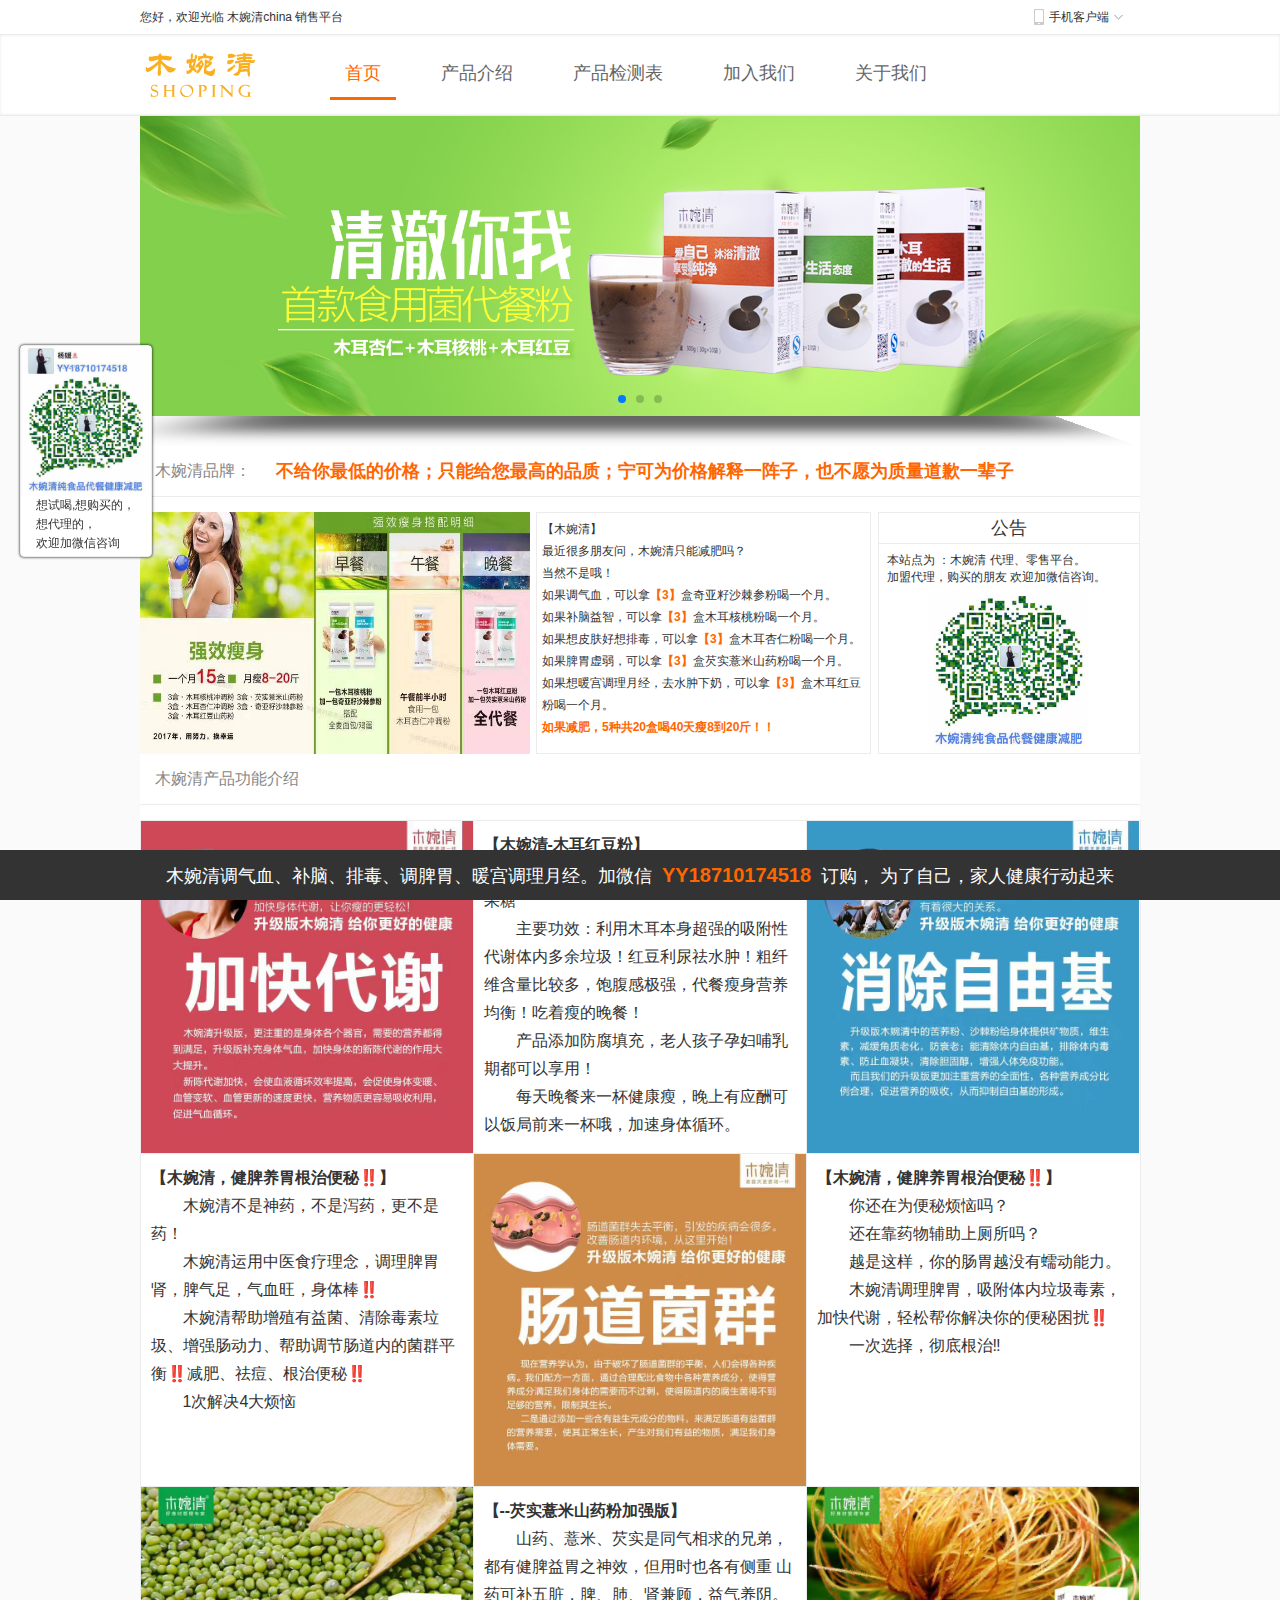
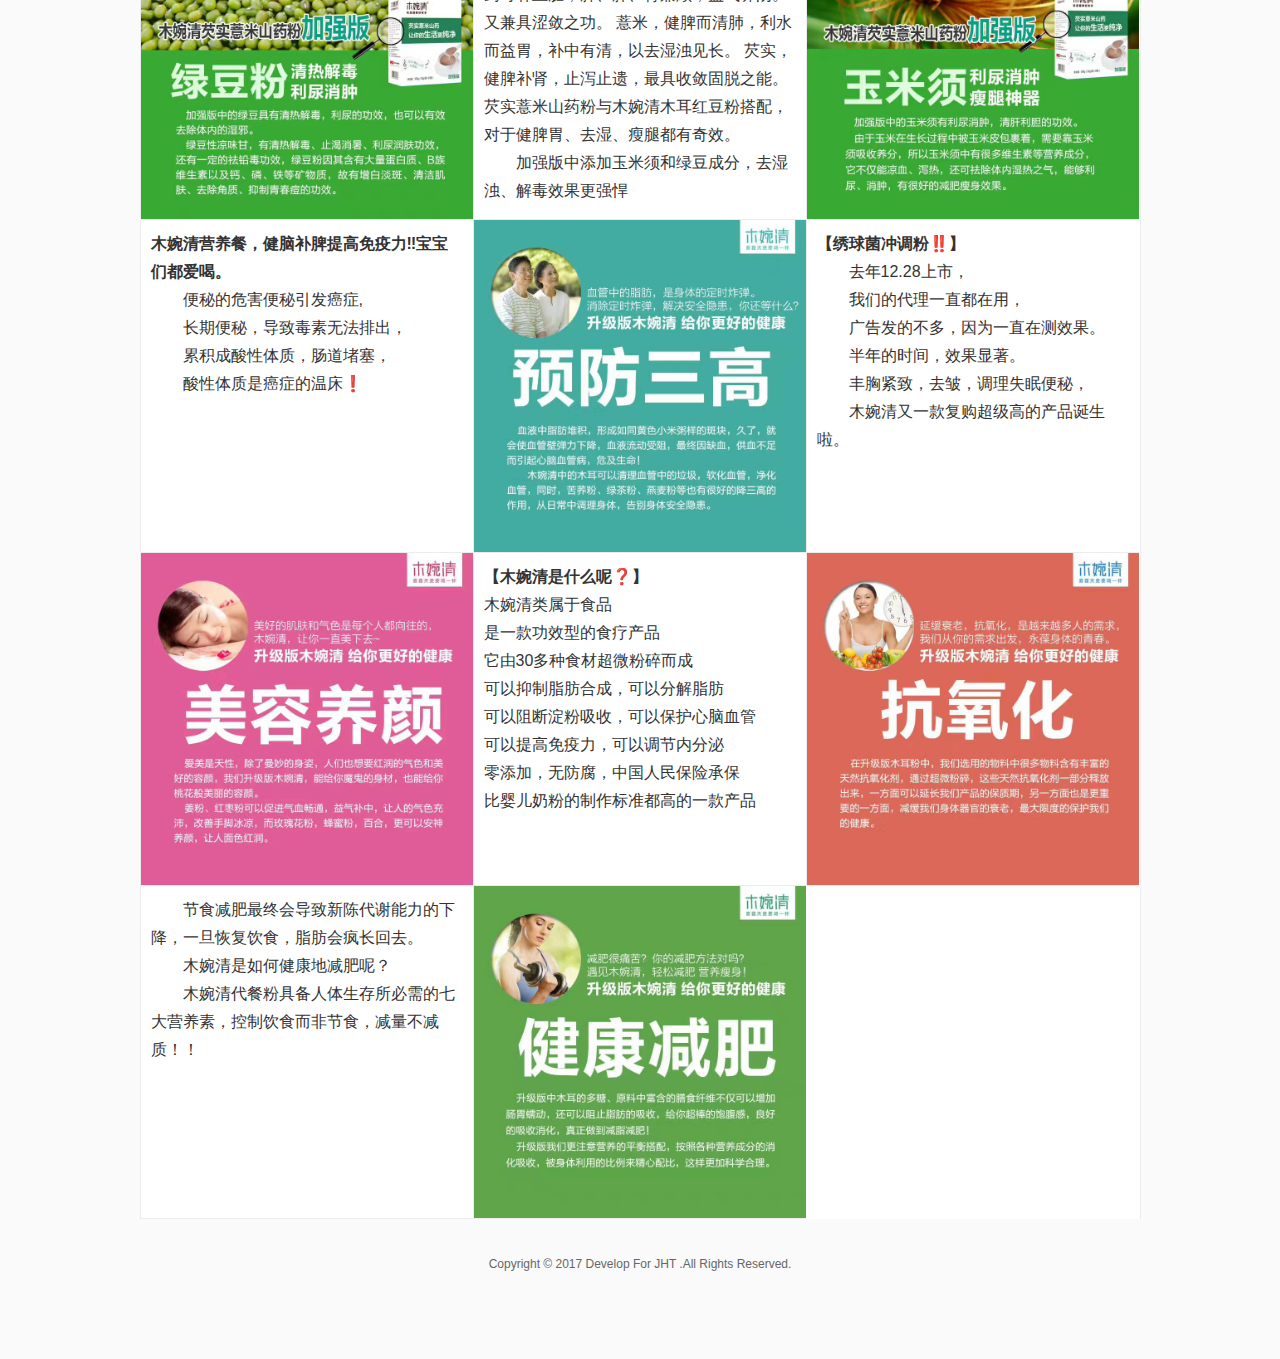
==== index.html @ 4182657f "mwq-pc页面/wap页面" ====
<!DOCTYPE html>
<html lang="en">
<head>
    <meta charset="UTF-8">
    <meta name="viewport" content="width=device-width, initial-scale=1, user-scalable=no">
    <meta name="keywords" content="木婉清,养生,调气血,补脑,排毒,调脾胃,暖宫调理月经">
    <title>Title</title>
    <link type="text/css" rel="stylesheet" href="css/swiper.min.css">
    <link type="text/css" rel="stylesheet" href="css/main.css">
</head>
<body>
<!--头部-->
<div class="mwq-head">
    <div class="head">
        <span >您好，欢迎光临 木婉清china 销售平台 </span>
        <div class="aside">
            <a href="####" class="tell">
                <em class="muq-img"></em>
                <span>手机客户端</span>
                <i class="muq-img"></i>
                <!--浮层-->
                <div class="telllay">
                    <img src="images/wap-page.png" width="108" height="108">
                </div>
                <!--浮层-end-->
            </a>
        </div>
    </div>

</div>
<!--头部-end-->
<!--nav-->
<div class="mwq-nav">
    <div class="nav">
        <span class="logo">
            <img src="images/logo.png">
        </span>
        <div class="list" >
            <a href="####" class="current">首页</a>
            <a href="chanpinjieshao.html">产品介绍</a>
            <a href="jiance.html">产品检测表</a>
            <a href="join_us.html">加入我们</a>
            <a href="about_us.html">关于我们</a>
        </div>
    </div>
</div>
<!--nav-end-->
<!--banner-->
<div class="mwq-banner" >
    <div class="swiper-container">
        <div class="swiper-wrapper">
            <div class="swiper-slide" style="background-image:url(images/banner1.jpg)"></div>
            <div class="swiper-slide" style="background-image:url(images/banner2.jpg)"></div>
            <div class="swiper-slide" style="background-image:url(images/banner3.jpg)"></div>
        </div>
        <!-- Add Pagination -->
        <div class="swiper-pagination"></div>
    </div>
</div>
<!--banner-end-->
<!--content-->
<div class="mwq-title">
    <span class="name" >木婉清品牌：</span>
    <span class="tip" >不给你最低的价格；只能给您最高的品质；宁可为价格解释一阵子，也不愿为质量道歉一辈子</span>
</div>
<div class="mwq-v1 cf" >
    <!---->
    <div class="asidev1">
        <img src="images/a1.jpg" width="390" height="242">
    </div>
    <div class="asidev2">
        【木婉清】<br>
        最近很多朋友问，木婉清只能减肥吗？<br>
        当然不是哦！<br>
        如果调气血，可以拿<span>【3】</span>盒奇亚籽沙棘参粉喝一个月。<br>
        如果补脑益智，可以拿<span>【3】</span>盒木耳核桃粉喝一个月。<br>
        如果想皮肤好想排毒，可以拿<span>【3】</span>盒木耳杏仁粉喝一个月。<br>
        如果脾胃虚弱，可以拿<span>【3】</span>盒芡实薏米山药粉喝一个月。<br>
        如果想暖宫调理月经，去水肿下奶，可以拿<span>【3】</span>盒木耳红豆粉喝一个月。<br>
        <span>如果减肥，5种共20盒喝40天瘦8到20斤！！</span>
    </div>
    <div class="notice">
        <span>公告</span>
        <div class="txt">
            <span>
                本站点为 ：木婉清 代理、零售平台。<br>
                加盟代理，购买的朋友 欢迎加微信咨询。
            </span>
            <div class="qrcode">
                <img src="images/wx02.jpg" width="160" height="160">
            </div>

        </div>
    </div>
    <!---->
</div>
<!--v2-->
<div class="mwq-title">
    <span class="name" >木婉清产品功能介绍</span>
    <span class="tip" ></span>
</div>
<div class="mwq-spcing"></div>
<div class="mwq-v2 cf" >
    <!--v1-->
    <div class="item">
        <img class="lt" src="images/mwq/a1.jpg" width="332" height="332">
    </div>
    <div class="item txtshow">
        <p>
            <strong>【木婉清-木耳红豆粉】</strong>
            <span>以黑木耳为主以及各种豆类辅料＋低聚果糖</span>
            <span>主要功效：利用木耳本身超强的吸附性代谢体内多余垃圾！红豆利尿祛水肿！粗纤维含量比较多，饱腹感极强，代餐瘦身营养均衡！吃着瘦的晚餐！</span>
            <span>产品添加防腐填充，老人孩子孕妇哺乳期都可以享用！</span>
            <span>每天晚餐来一杯健康瘦，晚上有应酬可以饭局前来一杯哦，加速身体循环。</span>
        </p>

    </div>
    <div class="item">
        <img class="lt" src="images/mwq/a2.jpg" width="332" height="332">
    </div>
    <!--v2-->
    <div class="item txtshow">
        <p>
            <strong>【木婉清，健脾养胃根治便秘‼️】</strong>
            <span>木婉清不是神药，不是泻药，更不是药！</span>
            <span>木婉清运用中医食疗理念，调理脾胃肾，脾气足，气血旺，身体棒‼️</span>
            <span>木婉清帮助增殖有益菌、清除毒素垃圾、增强肠动力、帮助调节肠道内的菌群平衡‼️减肥、祛痘、根治便秘‼️</span>
            <span>1次解决4大烦恼</span>
        </p>
    </div>
    <div class="item">
        <img class="lt" src="images/mwq/b1.jpg" width="332" height="332">
    </div>
    <div class="item txtshow">
        <p>
            <strong>【木婉清，健脾养胃根治便秘‼️】</strong>
            <span>你还在为便秘烦恼吗？</span>
            <span>还在靠药物辅助上厕所吗？</span>
            <span>越是这样，你的肠胃越没有蠕动能力。</span>
            <span>木婉清调理脾胃，吸附体内垃圾毒素，加快代谢，轻松帮你解决你的便秘困扰‼️</span>
            <span>一次选择，彻底根治‼</span>
        </p>
    </div>
    <!--v3-->
    <div class="item">
        <img class="lt" src="images/mwq/c1.jpg" width="332" height="332">
    </div>
    <div class="item txtshow">
        <p>
            <strong>【--芡实薏米山药粉加强版】</strong>
            <span>山药、薏米、芡实是同气相求的兄弟，都有健脾益胃之神效，但用时也各有侧重
             山药可补五脏，脾、肺、肾兼顾，益气养阴。又兼具涩敛之功。
             薏米，健脾而清肺，利水而益胃，补中有清，以去湿浊见长。
             芡实，健脾补肾，止泻止遗，最具收敛固脱之能。
             芡实薏米山药粉与木婉清木耳红豆粉搭配，对于健脾胃、去湿、瘦腿都有奇效。</span>
             <span>加强版中添加玉米须和绿豆成分，去湿浊、解毒效果更强悍</span>
        </p>
    </div>
    <div class="item">
        <img class="lt" src="images/mwq/c2.jpg" width="332" height="332">
    </div>
    <!--v4-->
    <div class="item txtshow">
        <p>
            <strong>木婉清营养餐，健脑补脾提高免疫力‼宝宝们都爱喝。</strong>
            <span>便秘的危害便秘引发癌症,</span>
            <span>长期便秘，导致毒素无法排出，</span>
            <span>累积成酸性体质，肠道堵塞，</span>
            <span>酸性体质是癌症的温床❗</span>
        </p>
    </div>
    <div class="item">
        <img class="lt" src="images/mwq/d1.jpg" width="332" height="332">
    </div>
    <div class="item txtshow">
        <p>
            <strong>【绣球菌冲调粉‼️】</strong>
            <span>去年12.28上市，</span>
            <span>我们的代理一直都在用，</span>
            <span>广告发的不多，因为一直在测效果。</span>
            <span>半年的时间，效果显著。</span>
            <span>丰胸紧致，去皱，调理失眠便秘，</span>
            <span>木婉清又一款复购超级高的产品诞生啦。</span>
        </p>
    </div>

    <!--v5-->
    <div class="item">
        <img class="lt" src="images/mwq/d3.jpg" width="332" height="332">
    </div>
    <div class="item txtshow">
        <p>
            <strong>【木婉清是什么呢❓】</strong>
            木婉清类属于食品<br>
            是一款功效型的食疗产品<br>
            它由30多种食材超微粉碎而成<br>
            可以抑制脂肪合成，可以分解脂肪<br>
            可以阻断淀粉吸收，可以保护心脑血管<br>
            可以提高免疫力，可以调节内分泌<br>
            零添加，无防腐，中国人民保险承保<br>
            比婴儿奶粉的制作标准都高的一款产品
        </p>
    </div>
    <div class="item">
        <img class="lt" src="images/mwq/d2.jpg" width="332" height="332">
    </div>
    <!--v6-->
    <div class="item txtshow">
        <p>
            <span>节食减肥最终会导致新陈代谢能力的下降，一旦恢复饮食，脂肪会疯长回去。</span>
            <span>木婉清是如何健康地减肥呢？</span>
            <span>木婉清代餐粉具备人体生存所必需的七大营养素，控制饮食而非节食，减量不减质！！</span>
        </p>
    </div>
    <div class="item">
        <img class="lt" src="images/mwq/d4.jpg" width="332" height="332">
    </div>
    <!--end-->
</div>
<!--content-end-->
<!--footer-->
<div class="mwq-footer">
    Copyright &copy; 2017 Develop For JHT   .All Rights Reserved.
</div>
<!--footer-end-->
<!--侧边栏-->
<div class="mwq-sidebar">
    <div class="qr">
        <img src="images/wx.jpg" width="130" height="150">
    </div>
    <div class="qr-txt">想试喝,想购买的，<br>想代理的，<br>欢迎加微信咨询</div>
</div>
<!--侧边栏-end-->
<!--为了自己的身体健康，为了家人的健康，还等什么呢？速速来咨询订购。欢迎加微信咨询了解-->
<div class="mwq-bottom">
    <div class="bottom-txt">木婉清调气血、补脑、排毒、调脾胃、暖宫调理月经。加微信<span>YY18710174518</span>订购，
        为了自己，家人健康行动起来</div>
</div>
<!---->


<script src="js/jquery1.10.2.min.js"></script>
<script src="js/swiper.min.js"></script>
<script src="js/mwq.js"></script>
</body>
</html>
---- css/main.css ----
input::-ms-clear{display:none}.transition-15s{transition:all .15s ease-in-out;-webkit-transition:all .15s ease-in-out;-moz-transition:all .15s ease-in-out;-o-transition:all .15s ease-in-out}.grid-high15{height:15px}.grid-wh-1{width:1px}.grid-wh-10{width:10px}.grid-wh-120{width:120px}.grid-wh-250{width:250px}.grid-wh-370{width:370px}body{font-size:12px;font-family:"\5FAE\8F6F\96C5\9ED1","Microsoft YaHei","Hiragino Sans GB",Verdana,Arial,Helvetica,sans-serif;color:#333}body,p,div,ul,li,h1,h2,h3,h4,h5,span,input,table,td,th,textarea,strong,em{margin:0;padding:0}ul li{list-style:none}a{text-decoration:none;outline:0;blr:expression(this.onFocus=this.blur());color:#53a0e3;font-size:12px}a:hover{text-decoration:none;color:#73bdf1}img{border:0}.lt{float:left}.rt{float:right}.clear{width:0;padding:0;height:0;margin:0;font-size:0;line-height:0;clear:both}.cf:before,.cf:after{content:" ";display:table}.cf:after{clear:both}.cf{zoom:1}body{min-height:600px;padding-bottom:70px;background-color:#fafafa}.container{width:1000px;margin:0 auto}.muq-img{background-image:url("../images/vr-ico.png");background-repeat:no-repeat}.mwq-head{height:34px;line-height:34px;background-color:#fff;border-bottom:1px solid #ebebeb}.mwq-head .head{margin:0 auto;width:1000px}.mwq-head .aside{float:right}.mwq-head .tell{position:relative;z-index:2;display:inline-block;padding:0 15px;color:#333;border-left:1px solid #fff;border-right:1px solid #fff}.mwq-head .tell>em{display:inline-block;float:left;width:10px;height:16px;margin-top:9px}.mwq-head .tell>span{float:left;display:inline-block;padding:0 5px}.mwq-head .tell>i{display:inline-block;float:left;width:10px;height:5px;margin-top:15px;background-position:0 -36px}.mwq-head .tell .telllay{position:absolute;left:-1px;top:34px;display:none;width:120px;height:132px;border:1px solid #ebebeb;border-top:1px solid #fff;background-color:#fff;text-align:center}.mwq-head .tell .telllay>img{width:108px;height:108px;margin-top:10px}.mwq-head .tell:hover{border-left:1px solid #ebebeb;border-right:1px solid #ebebeb}.mwq-head .tell:hover>em{background-position:0 -19px}.mwq-head .tell:hover>i{background-position:-13px -36px}.mwq-head .tell:hover>span{color:#53a0e3}.mwq-head .tell:hover .telllay{display:block}.mwq-head .tell.current{border-left:1px solid #ebebeb;border-right:1px solid #ebebeb}.mwq-head .tell.current>em{background-position:0 -19px}.mwq-head .tell.current>i{background-position:-13px -36px}.mwq-nav{height:80px;border-bottom:1px solid #ebebeb;background-color:#fff;-webkit-box-shadow:inset 0 0 3px #e5e5e5;-moz-box-shadow:inset 0 0 3px #e5e5e5;box-shadow:inset 0 0 3px #e5e5e5}.mwq-nav .nav{width:1000px;margin:0 auto;zoom:1}.mwq-nav .nav:before,.mwq-nav .nav:after{content:" ";display:table}.mwq-nav .nav:after{clear:both}.mwq-nav .logo{display:block;width:120px;height:80px;float:left}.mwq-nav .list{float:left;padding-top:15px;padding-left:40px}.mwq-nav .list>a{display:block;float:left;height:47px;line-height:47px;margin-left:30px;color:#666;font-size:18px;padding:0 15px;border-bottom:3px solid #fff}.mwq-nav .list>a:hover{color:#f60;border-bottom:3px solid #f60}.mwq-nav .list>a.current{color:#f60;border-bottom:3px solid #f60}.mwq-banner{width:1000px;margin:0 auto;height:330px;overflow:hidden;background-color:#fff}.swiper-container{width:1000px;height:300px}.swiper-slide{background-position:center;background-size:cover}.mwq-v1{width:1000px;margin:0 auto;padding-top:15px;background-color:#fff}.mwq-v1 .aside{width:680px;float:left}.mwq-v1 .notice{width:260px;float:right;height:240px;border:1px solid #ececec}.mwq-v1 .notice>span{display:block;height:30px;line-height:30px;border-bottom:1px solid #ececec;font-size:18px;text-align:center}.mwq-v1 .notice .txt{padding:8px;font-size:12px}.mwq-v1 .notice .txt>span{display:block;padding-bottom:5px}.mwq-v1 .notice .txt strong{color:#f60;font-size:20px}.mwq-v1 .notice .qrcode{text-align:center}.mwq-v1 .asidev1{width:390px;height:242px;float:left;overflow:hidden}.mwq-v1 .asidev2{float:left;width:328px;height:230px;line-height:22px;padding:5px 0 5px 5px;margin-left:6px;border:1px solid #ececec}.mwq-v1 .asidev2>span{font-weight:bold;color:#f60}.mwq-title{width:1000px;height:50px;line-height:50px;margin:0 auto;font-size:16px;color:#888;border-bottom:1px solid #ececec;background-color:#fff;zoom:1}.mwq-title:before,.mwq-title:after{content:" ";display:table}.mwq-title:after{clear:both}@keyframes myfirst{0%{transform:scale(1,1)}50%{transform:scale(1.3,1.3)}100%{transform:scale(1,1)}}.mwq-title .name{display:block;float:left;padding-left:15px}.mwq-title .tip{float:left;padding-left:25px;font-size:18px;font-weight:bold;color:#f60;animation:myfirst 10s infinite}.mwq-spcing{width:1000px;margin:0 auto 0 auto;height:15px;background-color:#fff}.mwq-v2{width:1000px;margin:0 auto 0 auto;border-top:1px solid #ececec;border-right:1px solid #ececec;background-color:#fff}.mwq-v2 .item{float:left;width:332px;height:332px;border-left:1px solid #ececec;border-bottom:1px solid #ececec}.mwq-v2 .txtshow>p{line-height:28px;padding:10px;font-size:16px}.mwq-v2 .txtshow>p>strong{display:block}.mwq-v2 .txtshow>p>span{display:block;text-indent:2em}.mwq-footer{height:50px;line-height:50px;padding-top:20px;color:#666;text-align:center}.mwq-sidebar{position:fixed;top:50%;left:20px;z-index:1;width:130px;height:210px;margin-top:-105px;border:1px solid #ececec;background-color:#fff;border-radius:4px;-moz-border-radius:4px;-webkit-border-radius:4px;-ms-border-radius:4px;-webkit-box-shadow:0 0 3px #000;-moz-box-shadow:0 0 3px #000;box-shadow:0 0 3px #000}.mwq-sidebar .qr{height:150px;text-align:center}.mwq-sidebar .qr-txt{padding:0 0 0 15px;line-height:19px}.mwq-sidebar .qr-txt strong{font-size:16px;color:#f60}.mwq-bottom{position:fixed;bottom:0;width:100%;height:50px;background-color:#333}.mwq-bottom .bottom-txt{width:1000px;margin:0 auto;height:50px;line-height:50px;font-size:18px;text-align:center;color:#fff}.mwq-bottom .bottom-txt>span{display:inline-block;padding:0 10px;font-size:20px;color:#f60;font-weight:bold}.mwqjc-cols{width:1000px;margin:0 auto;padding:10px;border:1px solid #ececec;background-color:#fff;text-align:center}.mwq-product{width:1000px;margin:0 auto;padding:10px;border:1px solid #ececec;background-color:#fff;text-align:center}.mwq-product .nametit{height:60px;line-height:60px;margin-bottom:10px;font-size:26px;color:#666;font-weight:bold;border-bottom:1px solid #ececec}.mwq-product .item img{width:100%}.mwq-joinus{width:1000px;margin:0 auto;padding:10px;border:1px solid #ececec;background-color:#fff}.mwq-joinus .name-title{height:50px;line-height:50px;font-size:20px;color:#666;border-bottom:1px solid #ececec}.mwq-joinus .colvs{zoom:1;padding:20px 150px 10px 0}.mwq-joinus .colvs:before,.mwq-joinus .colvs:after{content:" ";display:table}.mwq-joinus .colvs:after{clear:both}.mwq-joinus .joinshow{width:430px;padding-right:20px;line-height:24px;font-size:14px}.mwq-joinus .joinshow>strong{display:block;padding-bottom:10px}.mwq-joinus .joinshow>span{display:block;padding-left:10px}.mwq-joinus .joinshow>div{padding-left:10px}
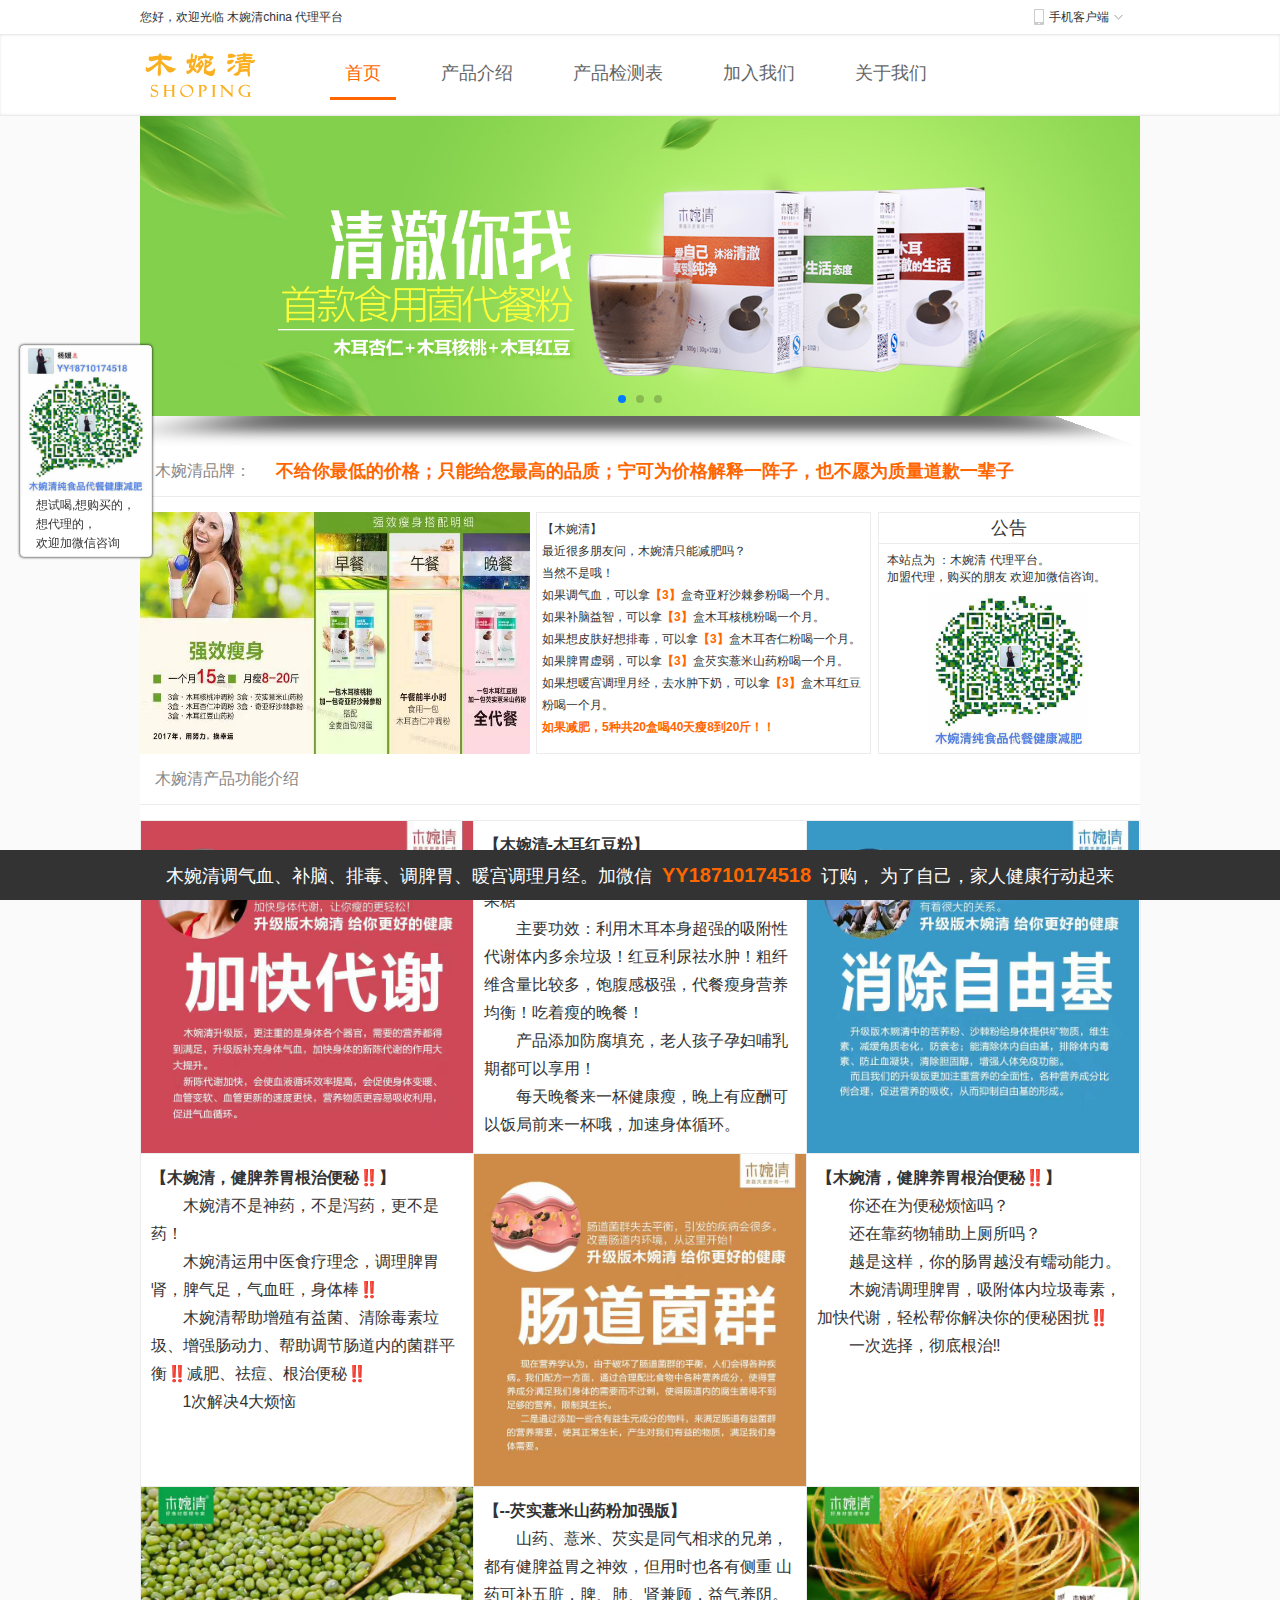
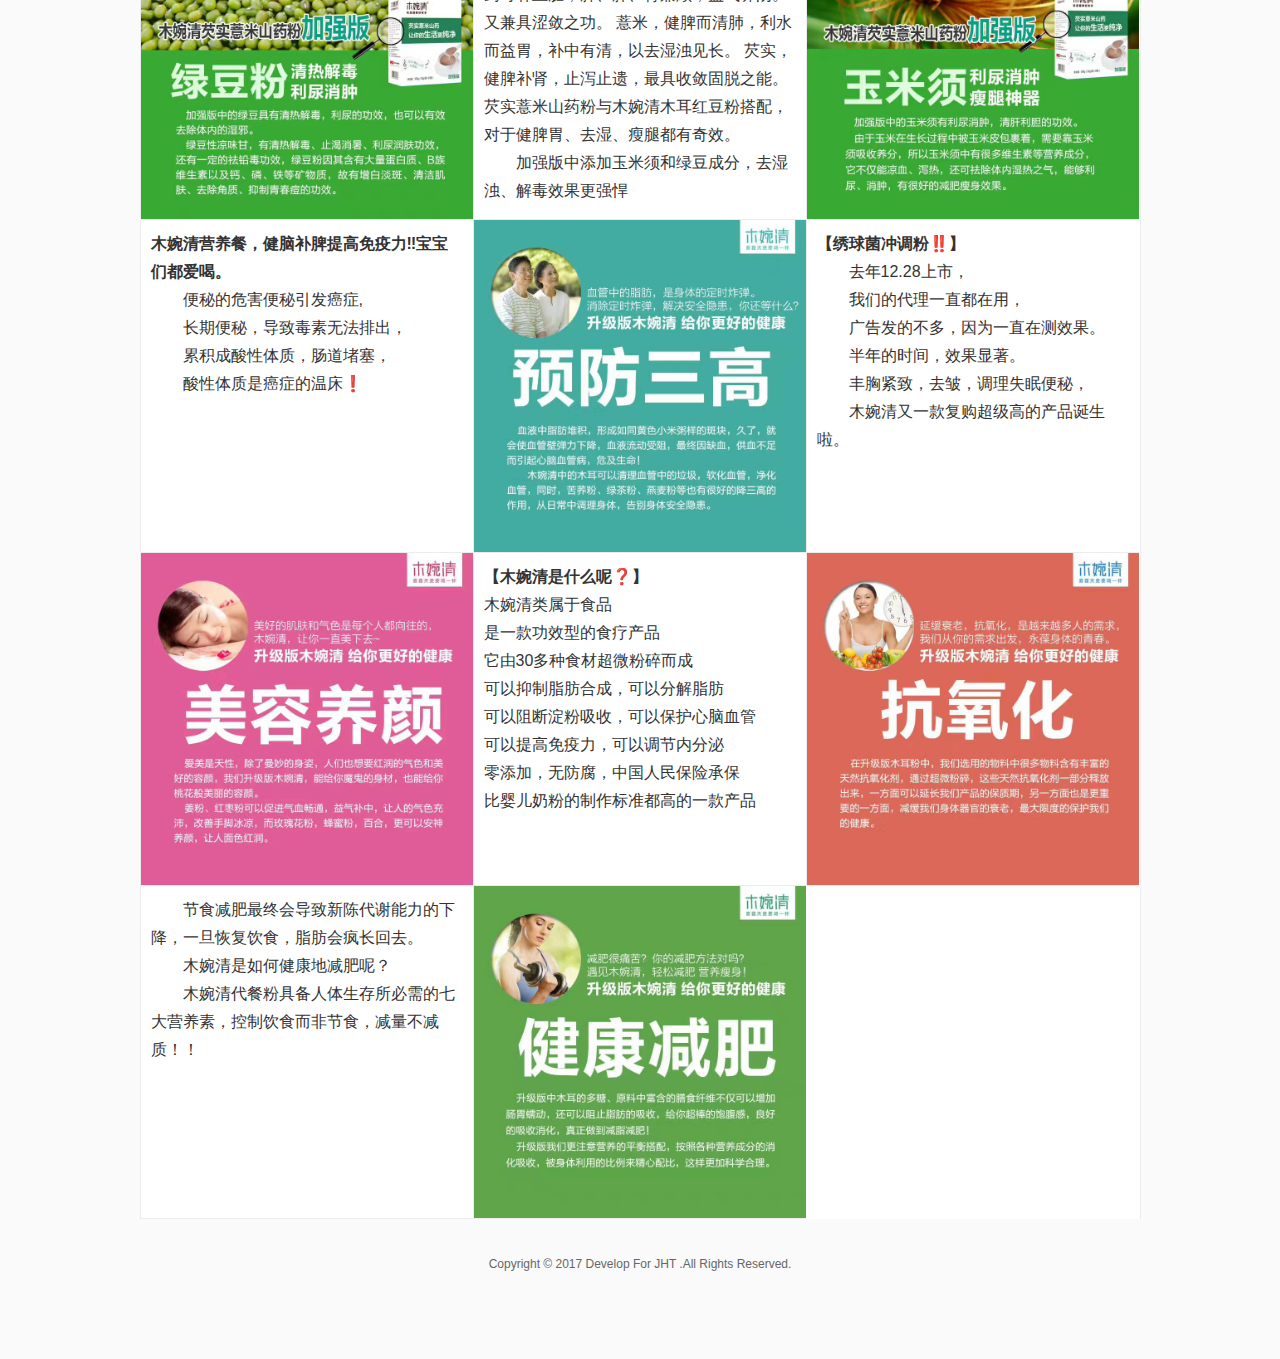
==== commit 3c5d95c4: "修改文案" ====
--- a/index.html
+++ b/index.html
@@ -4,7 +4,7 @@
     <meta charset="UTF-8">
     <meta name="viewport" content="width=device-width, initial-scale=1, user-scalable=no">
     <meta name="keywords" content="木婉清,养生,调气血,补脑,排毒,调脾胃,暖宫调理月经">
-    <title>Title</title>
+    <title>木婉清</title>
     <link type="text/css" rel="stylesheet" href="css/swiper.min.css">
     <link type="text/css" rel="stylesheet" href="css/main.css">
 </head>
@@ -12,7 +12,7 @@
 <!--头部-->
 <div class="mwq-head">
     <div class="head">
-        <span >您好，欢迎光临 木婉清china 销售平台 </span>
+        <span >您好，欢迎光临 木婉清china 代理平台 </span>
         <div class="aside">
             <a href="####" class="tell">
                 <em class="muq-img"></em>
@@ -83,7 +83,7 @@
         <span>公告</span>
         <div class="txt">
             <span>
-                本站点为 ：木婉清 代理、零售平台。<br>
+                本站点为 ：木婉清 代理平台。<br>
                 加盟代理，购买的朋友 欢迎加微信咨询。
             </span>
             <div class="qrcode">
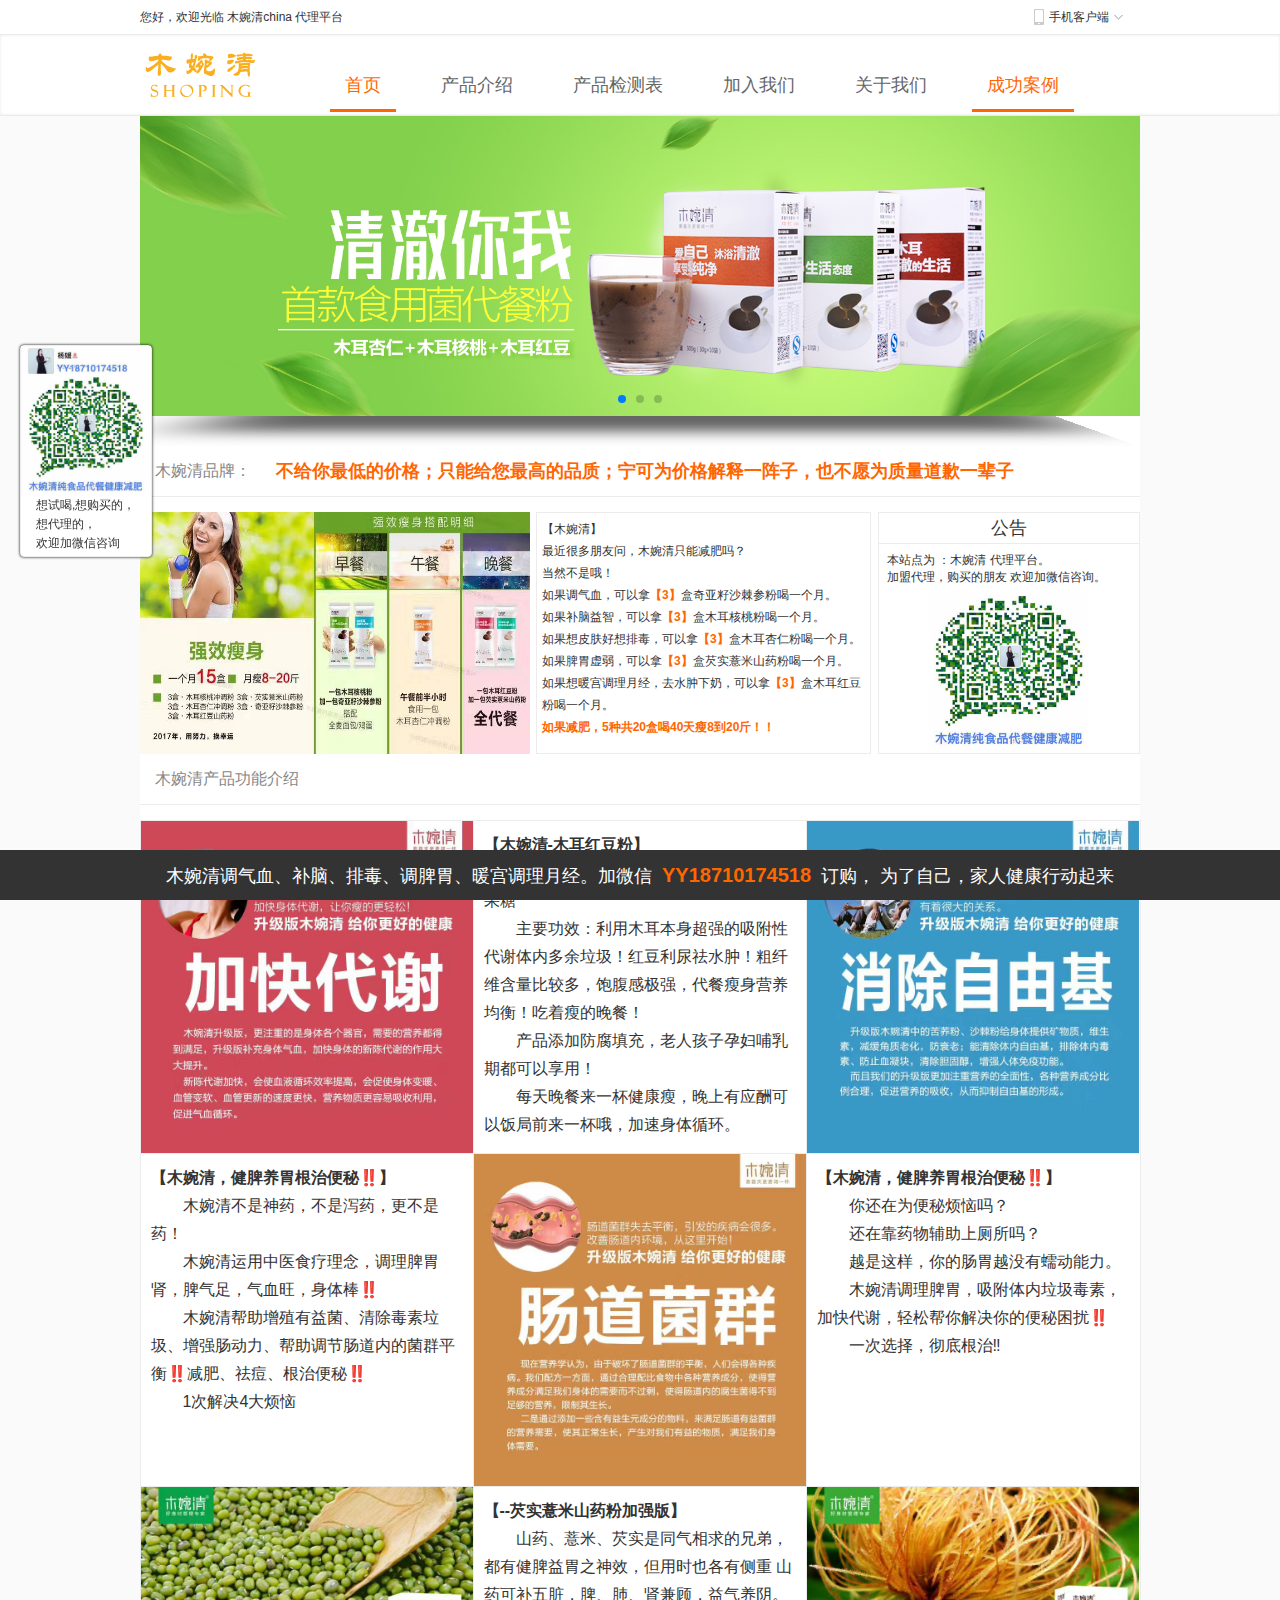
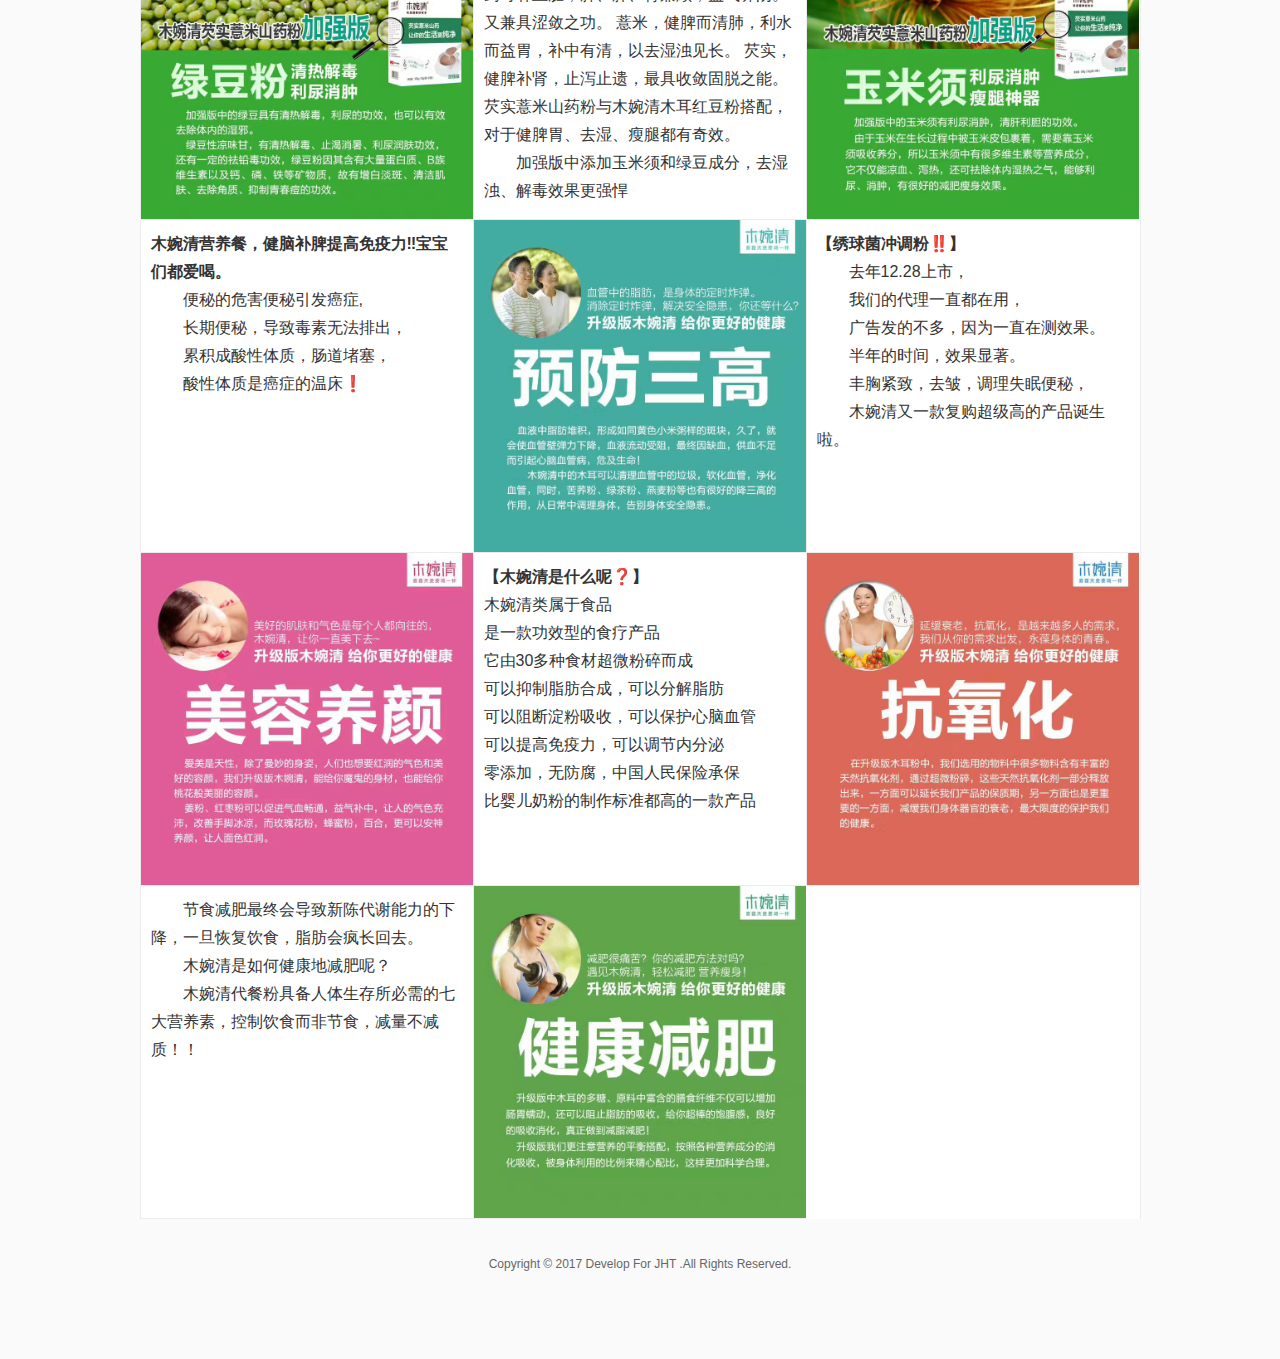
==== commit 42f1dbc6: "add->chganli.html" ====
--- a/index.html
+++ b/index.html
@@ -41,6 +41,7 @@
             <a href="jiance.html">产品检测表</a>
             <a href="join_us.html">加入我们</a>
             <a href="about_us.html">关于我们</a>
+            <a href="chganli.html" class="current">成功案例</a>
         </div>
     </div>
 </div>
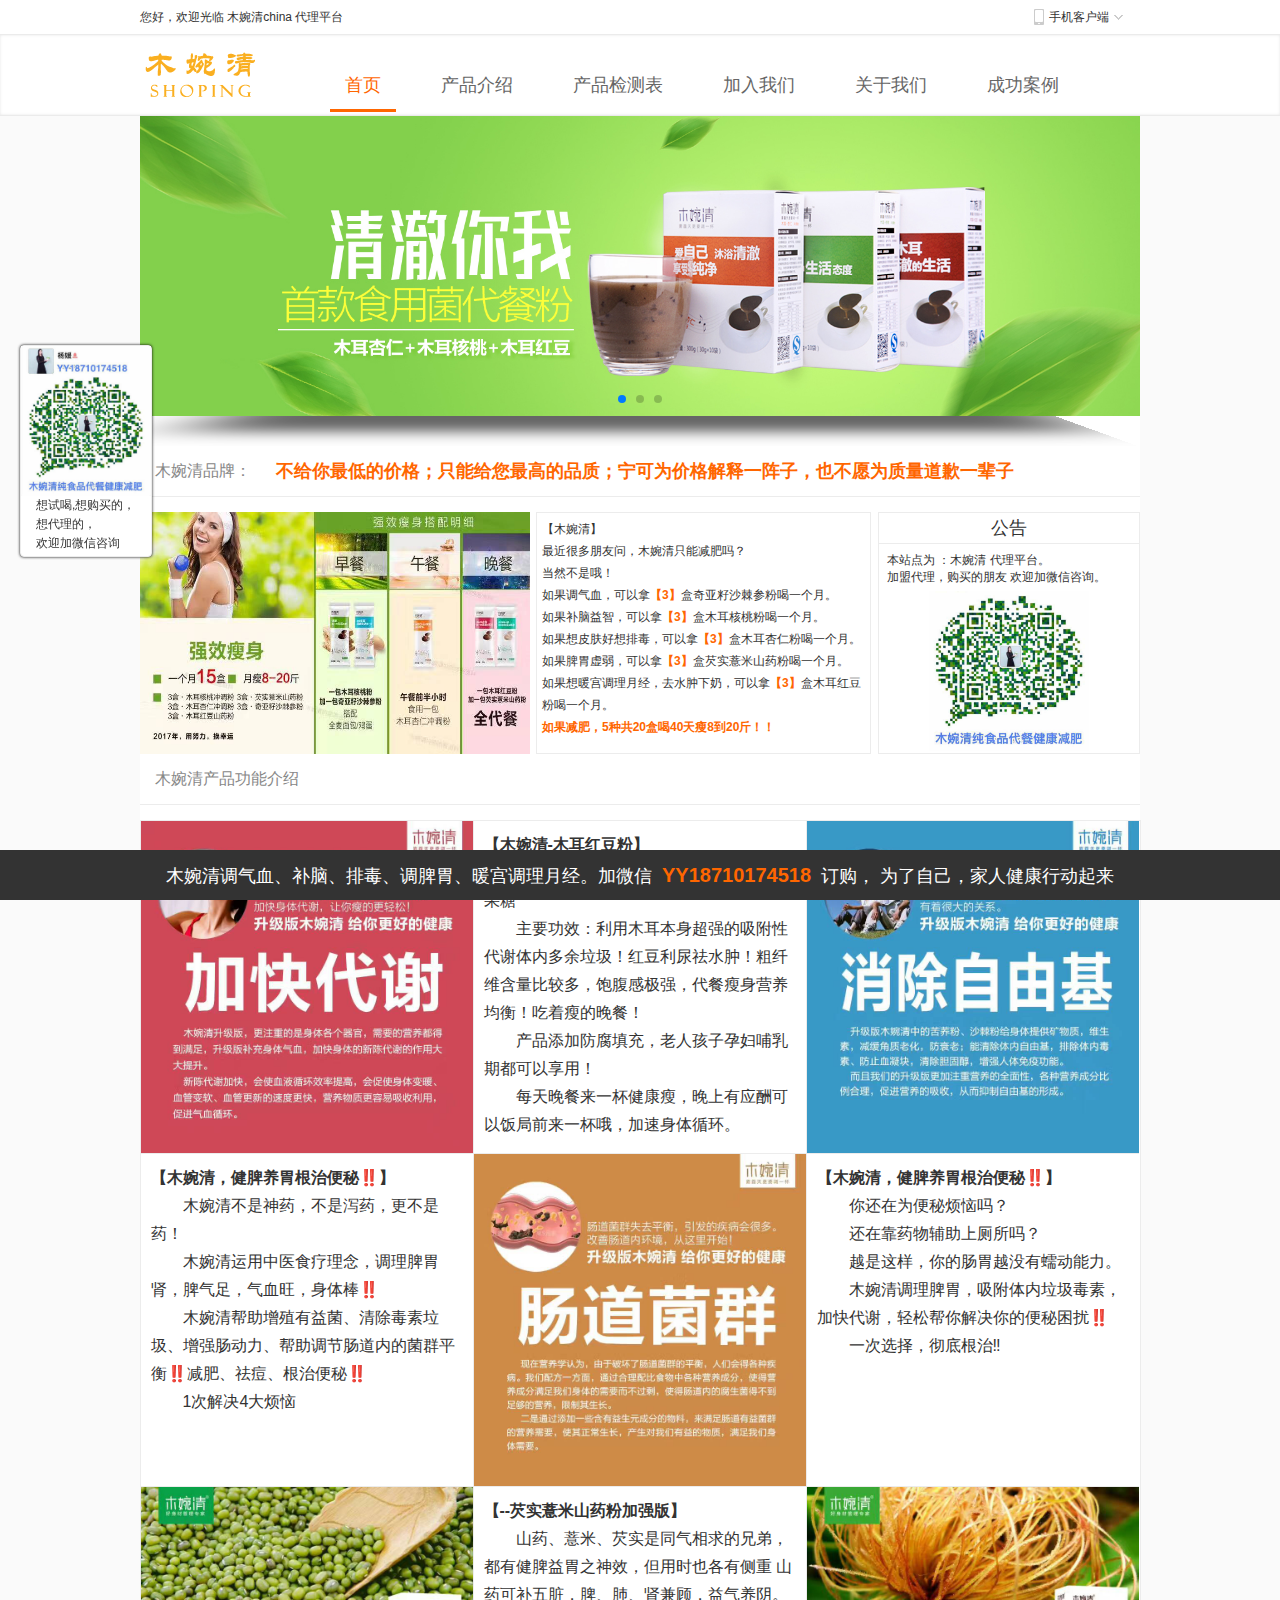
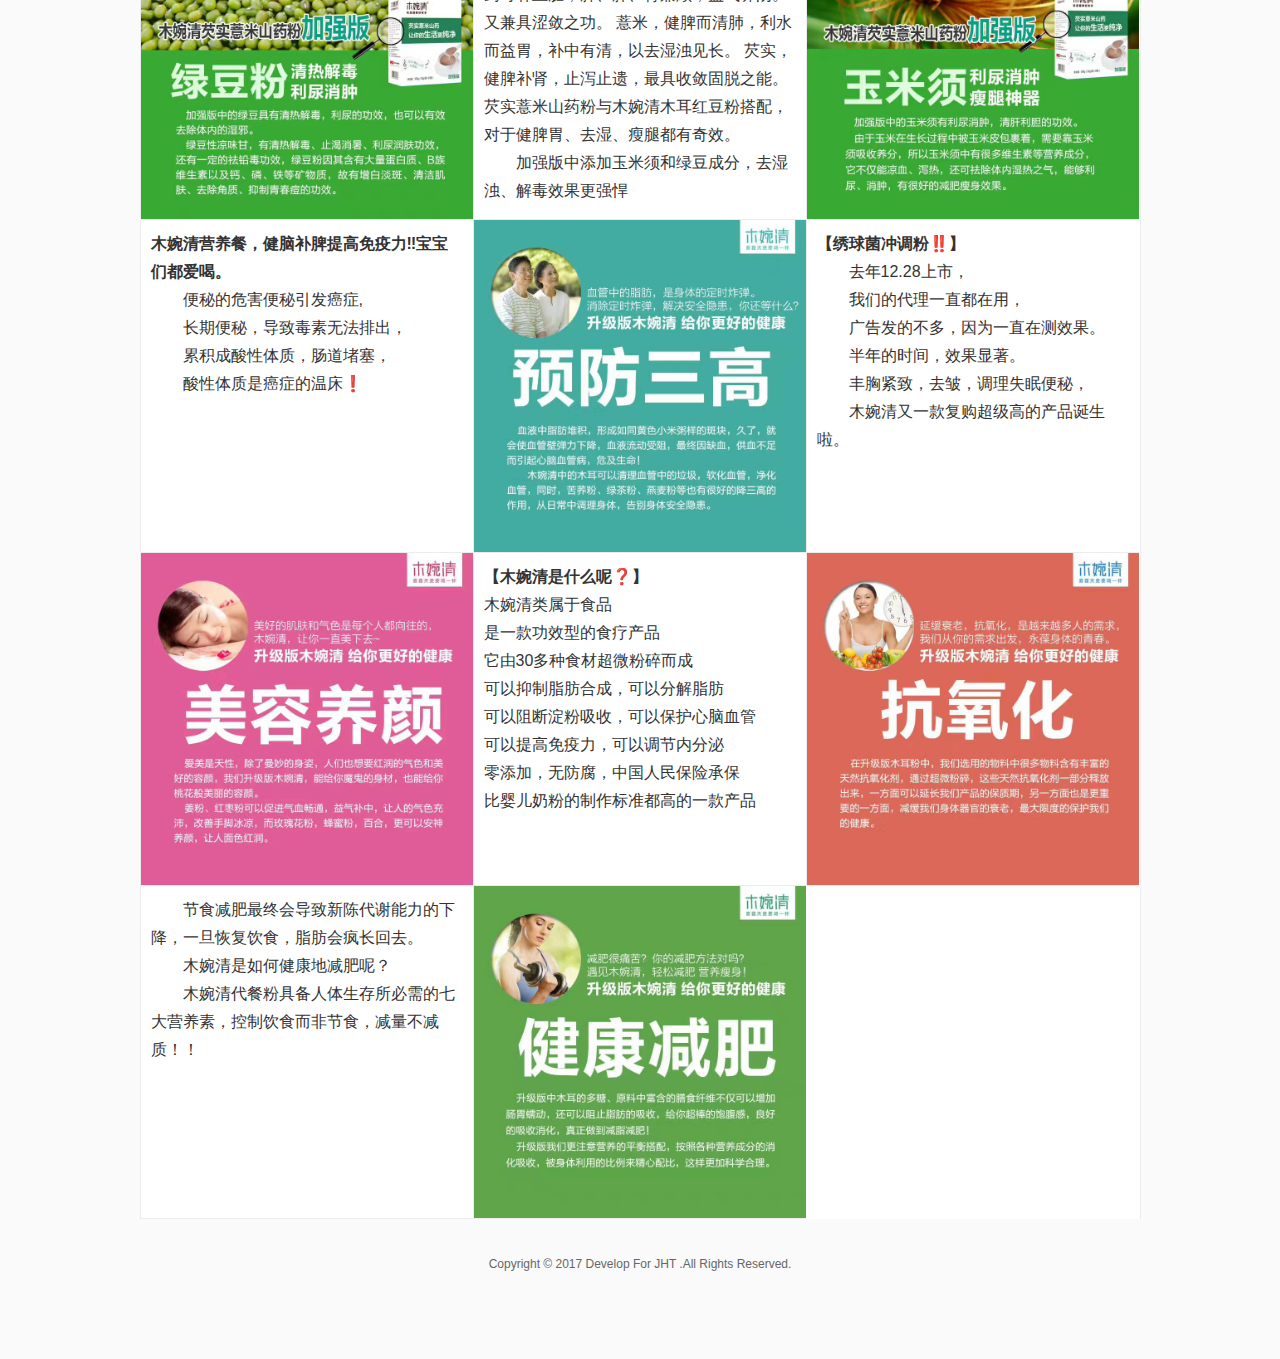
==== commit a010745d: "修改养生" ====
--- a/index.html
+++ b/index.html
@@ -41,7 +41,7 @@
             <a href="jiance.html">产品检测表</a>
             <a href="join_us.html">加入我们</a>
             <a href="about_us.html">关于我们</a>
-            <a href="chganli.html" class="current">成功案例</a>
+            <a href="chganli.html">成功案例</a>
         </div>
     </div>
 </div>
--- a/css/main.css
+++ b/css/main.css
@@ -1 +1 @@
-input::-ms-clear{display:none}.transition-15s{transition:all .15s ease-in-out;-webkit-transition:all .15s ease-in-out;-moz-transition:all .15s ease-in-out;-o-transition:all .15s ease-in-out}.grid-high15{height:15px}.grid-wh-1{width:1px}.grid-wh-10{width:10px}.grid-wh-120{width:120px}.grid-wh-250{width:250px}.grid-wh-370{width:370px}body{font-size:12px;font-family:"\5FAE\8F6F\96C5\9ED1","Microsoft YaHei","Hiragino Sans GB",Verdana,Arial,Helvetica,sans-serif;color:#333}body,p,div,ul,li,h1,h2,h3,h4,h5,span,input,table,td,th,textarea,strong,em{margin:0;padding:0}ul li{list-style:none}a{text-decoration:none;outline:0;blr:expression(this.onFocus=this.blur());color:#53a0e3;font-size:12px}a:hover{text-decoration:none;color:#73bdf1}img{border:0}.lt{float:left}.rt{float:right}.clear{width:0;padding:0;height:0;margin:0;font-size:0;line-height:0;clear:both}.cf:before,.cf:after{content:" ";display:table}.cf:after{clear:both}.cf{zoom:1}body{min-height:600px;padding-bottom:70px;background-color:#fafafa}.container{width:1000px;margin:0 auto}.muq-img{background-image:url("../images/vr-ico.png");background-repeat:no-repeat}.mwq-head{height:34px;line-height:34px;background-color:#fff;border-bottom:1px solid #ebebeb}.mwq-head .head{margin:0 auto;width:1000px}.mwq-head .aside{float:right}.mwq-head .tell{position:relative;z-index:2;display:inline-block;padding:0 15px;color:#333;border-left:1px solid #fff;border-right:1px solid #fff}.mwq-head .tell>em{display:inline-block;float:left;width:10px;height:16px;margin-top:9px}.mwq-head .tell>span{float:left;display:inline-block;padding:0 5px}.mwq-head .tell>i{display:inline-block;float:left;width:10px;height:5px;margin-top:15px;background-position:0 -36px}.mwq-head .tell .telllay{position:absolute;left:-1px;top:34px;display:none;width:120px;height:132px;border:1px solid #ebebeb;border-top:1px solid #fff;background-color:#fff;text-align:center}.mwq-head .tell .telllay>img{width:108px;height:108px;margin-top:10px}.mwq-head .tell:hover{border-left:1px solid #ebebeb;border-right:1px solid #ebebeb}.mwq-head .tell:hover>em{background-position:0 -19px}.mwq-head .tell:hover>i{background-position:-13px -36px}.mwq-head .tell:hover>span{color:#53a0e3}.mwq-head .tell:hover .telllay{display:block}.mwq-head .tell.current{border-left:1px solid #ebebeb;border-right:1px solid #ebebeb}.mwq-head .tell.current>em{background-position:0 -19px}.mwq-head .tell.current>i{background-position:-13px -36px}.mwq-nav{height:80px;border-bottom:1px solid #ebebeb;background-color:#fff;-webkit-box-shadow:inset 0 0 3px #e5e5e5;-moz-box-shadow:inset 0 0 3px #e5e5e5;box-shadow:inset 0 0 3px #e5e5e5}.mwq-nav .nav{width:1000px;margin:0 auto;zoom:1}.mwq-nav .nav:before,.mwq-nav .nav:after{content:" ";display:table}.mwq-nav .nav:after{clear:both}.mwq-nav .logo{display:block;width:120px;height:80px;float:left}.mwq-nav .list{float:left;padding-top:15px;padding-left:40px}.mwq-nav .list>a{display:block;float:left;height:47px;line-height:47px;margin-left:30px;color:#666;font-size:18px;padding:0 15px;border-bottom:3px solid #fff}.mwq-nav .list>a:hover{color:#f60;border-bottom:3px solid #f60}.mwq-nav .list>a.current{color:#f60;border-bottom:3px solid #f60}.mwq-banner{width:1000px;margin:0 auto;height:330px;overflow:hidden;background-color:#fff}.swiper-container{width:1000px;height:300px}.swiper-slide{background-position:center;background-size:cover}.mwq-v1{width:1000px;margin:0 auto;padding-top:15px;background-color:#fff}.mwq-v1 .aside{width:680px;float:left}.mwq-v1 .notice{width:260px;float:right;height:240px;border:1px solid #ececec}.mwq-v1 .notice>span{display:block;height:30px;line-height:30px;border-bottom:1px solid #ececec;font-size:18px;text-align:center}.mwq-v1 .notice .txt{padding:8px;font-size:12px}.mwq-v1 .notice .txt>span{display:block;padding-bottom:5px}.mwq-v1 .notice .txt strong{color:#f60;font-size:20px}.mwq-v1 .notice .qrcode{text-align:center}.mwq-v1 .asidev1{width:390px;height:242px;float:left;overflow:hidden}.mwq-v1 .asidev2{float:left;width:328px;height:230px;line-height:22px;padding:5px 0 5px 5px;margin-left:6px;border:1px solid #ececec}.mwq-v1 .asidev2>span{font-weight:bold;color:#f60}.mwq-title{width:1000px;height:50px;line-height:50px;margin:0 auto;font-size:16px;color:#888;border-bottom:1px solid #ececec;background-color:#fff;zoom:1}.mwq-title:before,.mwq-title:after{content:" ";display:table}.mwq-title:after{clear:both}@keyframes myfirst{0%{transform:scale(1,1)}50%{transform:scale(1.3,1.3)}100%{transform:scale(1,1)}}.mwq-title .name{display:block;float:left;padding-left:15px}.mwq-title .tip{float:left;padding-left:25px;font-size:18px;font-weight:bold;color:#f60;animation:myfirst 10s infinite}.mwq-spcing{width:1000px;margin:0 auto 0 auto;height:15px;background-color:#fff}.mwq-v2{width:1000px;margin:0 auto 0 auto;border-top:1px solid #ececec;border-right:1px solid #ececec;background-color:#fff}.mwq-v2 .item{float:left;width:332px;height:332px;border-left:1px solid #ececec;border-bottom:1px solid #ececec}.mwq-v2 .txtshow>p{line-height:28px;padding:10px;font-size:16px}.mwq-v2 .txtshow>p>strong{display:block}.mwq-v2 .txtshow>p>span{display:block;text-indent:2em}.mwq-footer{height:50px;line-height:50px;padding-top:20px;color:#666;text-align:center}.mwq-sidebar{position:fixed;top:50%;left:20px;z-index:1;width:130px;height:210px;margin-top:-105px;border:1px solid #ececec;background-color:#fff;border-radius:4px;-moz-border-radius:4px;-webkit-border-radius:4px;-ms-border-radius:4px;-webkit-box-shadow:0 0 3px #000;-moz-box-shadow:0 0 3px #000;box-shadow:0 0 3px #000}.mwq-sidebar .qr{height:150px;text-align:center}.mwq-sidebar .qr-txt{padding:0 0 0 15px;line-height:19px}.mwq-sidebar .qr-txt strong{font-size:16px;color:#f60}.mwq-bottom{position:fixed;bottom:0;width:100%;height:50px;background-color:#333}.mwq-bottom .bottom-txt{width:1000px;margin:0 auto;height:50px;line-height:50px;font-size:18px;text-align:center;color:#fff}.mwq-bottom .bottom-txt>span{display:inline-block;padding:0 10px;font-size:20px;color:#f60;font-weight:bold}.mwqjc-cols{width:1000px;margin:0 auto;padding:10px;border:1px solid #ececec;background-color:#fff;text-align:center}.mwq-product{width:1000px;margin:0 auto;padding:10px;border:1px solid #ececec;background-color:#fff;text-align:center}.mwq-product .nametit{height:60px;line-height:60px;margin-bottom:10px;font-size:26px;color:#666;font-weight:bold;border-bottom:1px solid #ececec}.mwq-product .item img{width:100%}.mwq-joinus{width:1000px;margin:0 auto;padding:10px;border:1px solid #ececec;background-color:#fff}.mwq-joinus .name-title{height:50px;line-height:50px;font-size:20px;color:#666;border-bottom:1px solid #ececec}.mwq-joinus .colvs{zoom:1;padding:20px 150px 10px 0}.mwq-joinus .colvs:before,.mwq-joinus .colvs:after{content:" ";display:table}.mwq-joinus .colvs:after{clear:both}.mwq-joinus .joinshow{width:430px;padding-right:20px;line-height:24px;font-size:14px}.mwq-joinus .joinshow>strong{display:block;padding-bottom:10px}.mwq-joinus .joinshow>span{display:block;padding-left:10px}.mwq-joinus .joinshow>div{padding-left:10px}+input::-ms-clear{display:none}.transition-15s{transition:all .15s ease-in-out;-webkit-transition:all .15s ease-in-out;-moz-transition:all .15s ease-in-out;-o-transition:all .15s ease-in-out}.grid-high15{height:15px}.grid-wh-1{width:1px}.grid-wh-10{width:10px}.grid-wh-120{width:120px}.grid-wh-250{width:250px}.grid-wh-370{width:370px}body{font-size:12px;font-family:"\5FAE\8F6F\96C5\9ED1","Microsoft YaHei","Hiragino Sans GB",Verdana,Arial,Helvetica,sans-serif;color:#333}body,p,div,ul,li,h1,h2,h3,h4,h5,span,input,table,td,th,textarea,strong,em{margin:0;padding:0}ul li{list-style:none}a{text-decoration:none;outline:0;blr:expression(this.onFocus=this.blur());color:#53a0e3;font-size:12px}a:hover{text-decoration:none;color:#73bdf1}img{border:0}.lt{float:left}.rt{float:right}.clear{width:0;padding:0;height:0;margin:0;font-size:0;line-height:0;clear:both}.cf:before,.cf:after{content:" ";display:table}.cf:after{clear:both}.cf{zoom:1}body{min-height:600px;padding-bottom:70px;background-color:#fafafa}.container{width:1000px;margin:0 auto}.muq-img{background-image:url("../images/vr-ico.png");background-repeat:no-repeat}.mwq-head{height:34px;line-height:34px;background-color:#fff;border-bottom:1px solid #ebebeb}.mwq-head .head{margin:0 auto;width:1000px}.mwq-head .aside{float:right}.mwq-head .tell{position:relative;z-index:2;display:inline-block;padding:0 15px;color:#333;border-left:1px solid #fff;border-right:1px solid #fff}.mwq-head .tell>em{display:inline-block;float:left;width:10px;height:16px;margin-top:9px}.mwq-head .tell>span{float:left;display:inline-block;padding:0 5px}.mwq-head .tell>i{display:inline-block;float:left;width:10px;height:5px;margin-top:15px;background-position:0 -36px}.mwq-head .tell .telllay{position:absolute;left:-1px;top:34px;display:none;width:120px;height:132px;border:1px solid #ebebeb;border-top:1px solid #fff;background-color:#fff;text-align:center}.mwq-head .tell .telllay>img{width:108px;height:108px;margin-top:10px}.mwq-head .tell:hover{border-left:1px solid #ebebeb;border-right:1px solid #ebebeb}.mwq-head .tell:hover>em{background-position:0 -19px}.mwq-head .tell:hover>i{background-position:-13px -36px}.mwq-head .tell:hover>span{color:#53a0e3}.mwq-head .tell:hover .telllay{display:block}.mwq-head .tell.current{border-left:1px solid #ebebeb;border-right:1px solid #ebebeb}.mwq-head .tell.current>em{background-position:0 -19px}.mwq-head .tell.current>i{background-position:-13px -36px}.mwq-nav{height:80px;border-bottom:1px solid #ebebeb;background-color:#fff;-webkit-box-shadow:inset 0 0 3px #e5e5e5;-moz-box-shadow:inset 0 0 3px #e5e5e5;box-shadow:inset 0 0 3px #e5e5e5}.mwq-nav .nav{width:1000px;margin:0 auto;zoom:1}.mwq-nav .nav:before,.mwq-nav .nav:after{content:" ";display:table}.mwq-nav .nav:after{clear:both}.mwq-nav .logo{display:block;width:120px;height:80px;float:left}.mwq-nav .list{float:left;padding-top:15px;padding-left:40px}.mwq-nav .list>a{display:block;float:left;height:47px;line-height:47px;margin-left:30px;color:#666;font-size:18px;padding:0 15px;border-bottom:3px solid #fff}.mwq-nav .list>a:hover{color:#f60;border-bottom:3px solid #f60}.mwq-nav .list>a.current{color:#f60;border-bottom:3px solid #f60}.mwq-banner{width:1000px;margin:0 auto;height:330px;overflow:hidden;background-color:#fff}.swiper-container{width:1000px;height:300px}.swiper-slide{background-position:center;background-size:cover}.mwq-v1{width:1000px;margin:0 auto;padding-top:15px;background-color:#fff}.mwq-v1 .aside{width:680px;float:left}.mwq-v1 .notice{width:260px;float:right;height:240px;border:1px solid #ececec}.mwq-v1 .notice>span{display:block;height:30px;line-height:30px;border-bottom:1px solid #ececec;font-size:18px;text-align:center}.mwq-v1 .notice .txt{padding:8px;font-size:12px}.mwq-v1 .notice .txt>span{display:block;padding-bottom:5px}.mwq-v1 .notice .txt strong{color:#f60;font-size:20px}.mwq-v1 .notice .qrcode{text-align:center}.mwq-v1 .asidev1{width:390px;height:242px;float:left;overflow:hidden}.mwq-v1 .asidev2{float:left;width:328px;height:230px;line-height:22px;padding:5px 0 5px 5px;margin-left:6px;border:1px solid #ececec}.mwq-v1 .asidev2>span{font-weight:bold;color:#f60}.mwq-title{width:1000px;height:50px;line-height:50px;margin:0 auto;font-size:16px;color:#888;border-bottom:1px solid #ececec;background-color:#fff;zoom:1}.mwq-title:before,.mwq-title:after{content:" ";display:table}.mwq-title:after{clear:both}@keyframes myfirst{0%{transform:scale(1,1)}50%{transform:scale(1.3,1.3)}100%{transform:scale(1,1)}}.mwq-title .name{display:block;float:left;padding-left:15px}.mwq-title .tip{float:left;padding-left:25px;font-size:18px;font-weight:bold;color:#f60;animation:myfirst 10s infinite}.mwq-spcing{width:1000px;margin:0 auto 0 auto;height:15px;background-color:#fff}.mwq-v2{width:1000px;margin:0 auto 0 auto;border-top:1px solid #ececec;border-right:1px solid #ececec;background-color:#fff}.mwq-v2 .item{float:left;width:332px;height:332px;border-left:1px solid #ececec;border-bottom:1px solid #ececec}.mwq-v2 .txtshow>p{line-height:28px;padding:10px;font-size:16px}.mwq-v2 .txtshow>p>strong{display:block}.mwq-v2 .txtshow>p>span{display:block;text-indent:2em}.mwq-footer{height:50px;line-height:50px;padding-top:20px;color:#666;text-align:center}.mwq-sidebar{position:fixed;top:50%;left:20px;z-index:1;width:130px;height:210px;margin-top:-105px;border:1px solid #ececec;background-color:#fff;border-radius:4px;-moz-border-radius:4px;-webkit-border-radius:4px;-ms-border-radius:4px;-webkit-box-shadow:0 0 3px #000;-moz-box-shadow:0 0 3px #000;box-shadow:0 0 3px #000}.mwq-sidebar .qr{height:150px;text-align:center}.mwq-sidebar .qr-txt{padding:0 0 0 15px;line-height:19px}.mwq-sidebar .qr-txt strong{font-size:16px;color:#f60}.mwq-bottom{position:fixed;bottom:0;width:100%;height:50px;background-color:#333}.mwq-bottom .bottom-txt{width:1000px;margin:0 auto;height:50px;line-height:50px;font-size:18px;text-align:center;color:#fff}.mwq-bottom .bottom-txt>span{display:inline-block;padding:0 10px;font-size:20px;color:#f60;font-weight:bold}.mwqjc-cols{width:1000px;margin:0 auto;padding:10px;border:1px solid #ececec;background-color:#fff;text-align:center}.mwqjc-cols .item img{width:50%}.mwq-product{width:1000px;margin:0 auto;padding:10px;border:1px solid #ececec;background-color:#fff;text-align:center}.mwq-product .nametit{height:60px;line-height:60px;margin-bottom:10px;font-size:26px;color:#666;font-weight:bold;border-bottom:1px solid #ececec}.mwq-product .nametit.titlehigh{height:auto;line-height:30px;padding:10px 0;font-size:18px}.mwq-product .item{border-bottom:1px solid #ececec}.mwq-product .item img{width:50%}.mwq-product .item.width30>img{width:30%}.mwq-joinus{width:1000px;margin:0 auto;padding:10px;border:1px solid #ececec;background-color:#fff}.mwq-joinus .name-title{height:50px;line-height:50px;font-size:20px;color:#666;border-bottom:1px solid #ececec}.mwq-joinus .colvs{zoom:1;padding:20px 150px 10px 0}.mwq-joinus .colvs:before,.mwq-joinus .colvs:after{content:" ";display:table}.mwq-joinus .colvs:after{clear:both}.mwq-joinus .joinshow{width:430px;padding-right:20px;line-height:24px;font-size:14px}.mwq-joinus .joinshow>strong{display:block;padding-bottom:10px}.mwq-joinus .joinshow>span{display:block;padding-left:10px}.mwq-joinus .joinshow>div{padding-left:10px}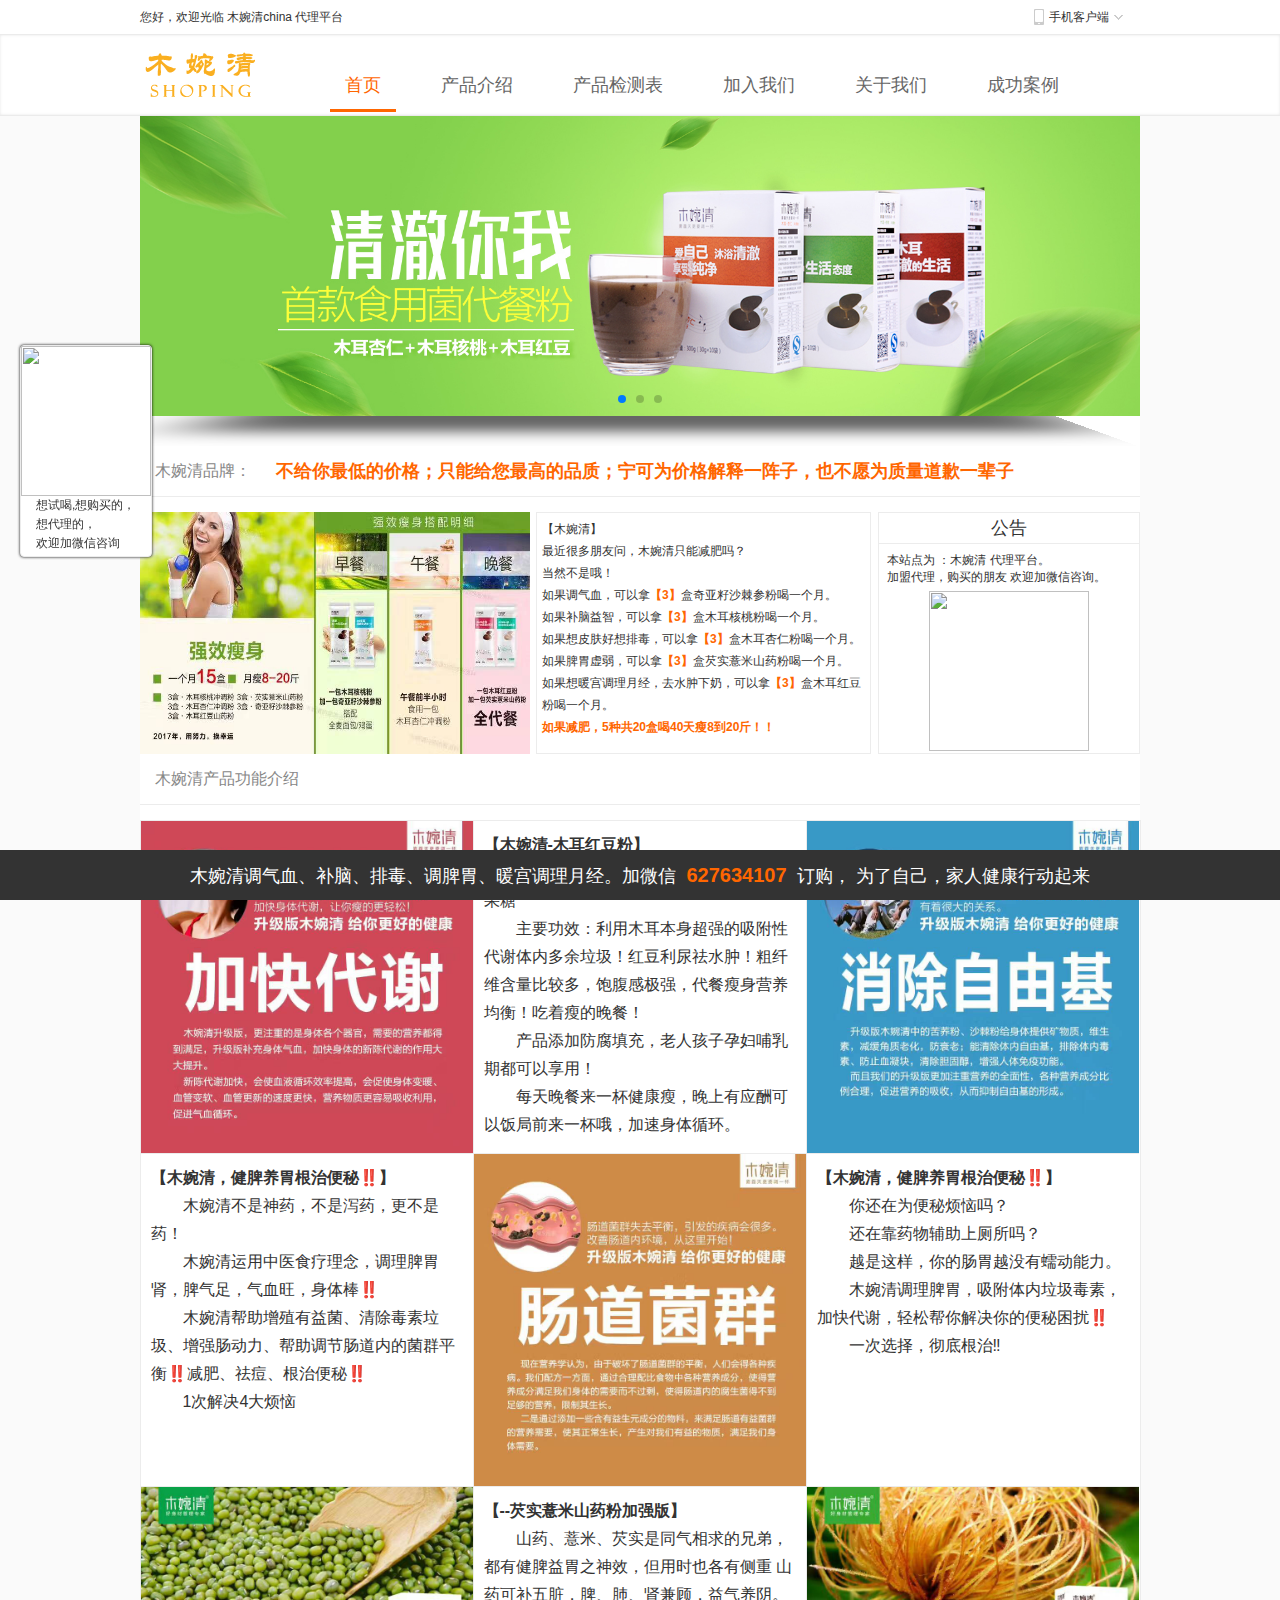
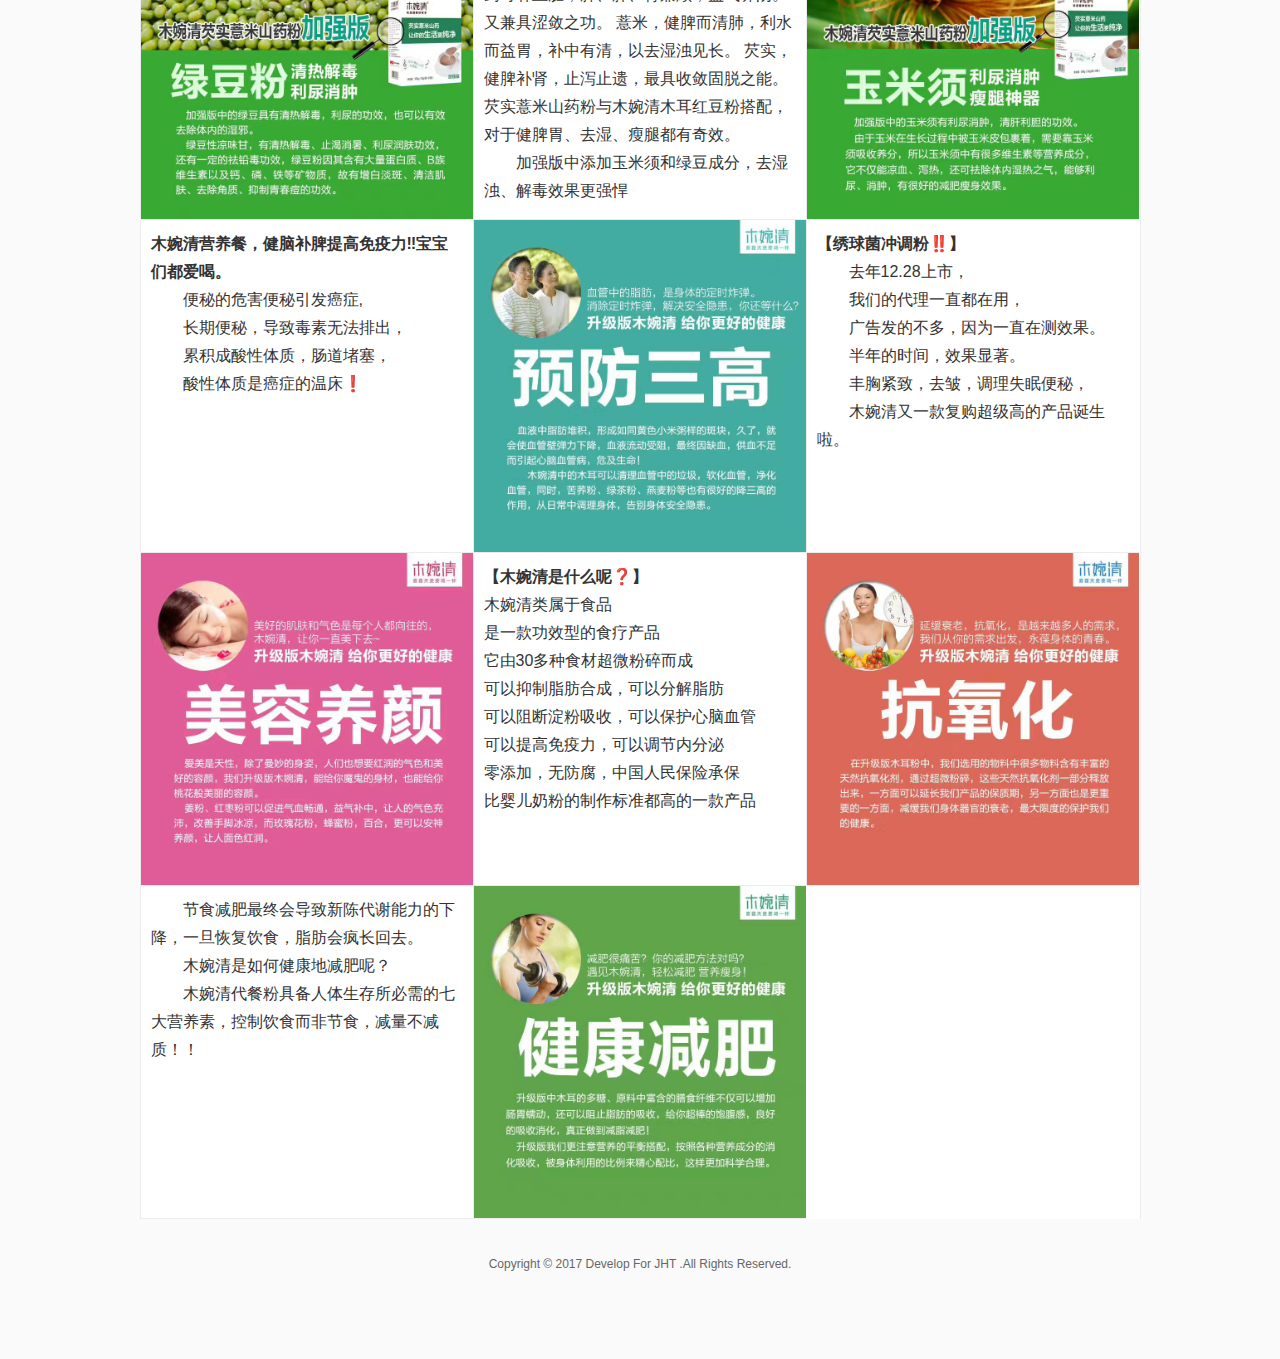
==== commit 4cc299b7: "xiugai" ====
--- a/index.html
+++ b/index.html
@@ -234,7 +234,7 @@
 <!--侧边栏-end-->
 <!--为了自己的身体健康，为了家人的健康，还等什么呢？速速来咨询订购。欢迎加微信咨询了解-->
 <div class="mwq-bottom">
-    <div class="bottom-txt">木婉清调气血、补脑、排毒、调脾胃、暖宫调理月经。加微信<span>YY18710174518</span>订购，
+    <div class="bottom-txt">木婉清调气血、补脑、排毒、调脾胃、暖宫调理月经。加微信<span>627634107</span>订购，
         为了自己，家人健康行动起来</div>
 </div>
 <!---->
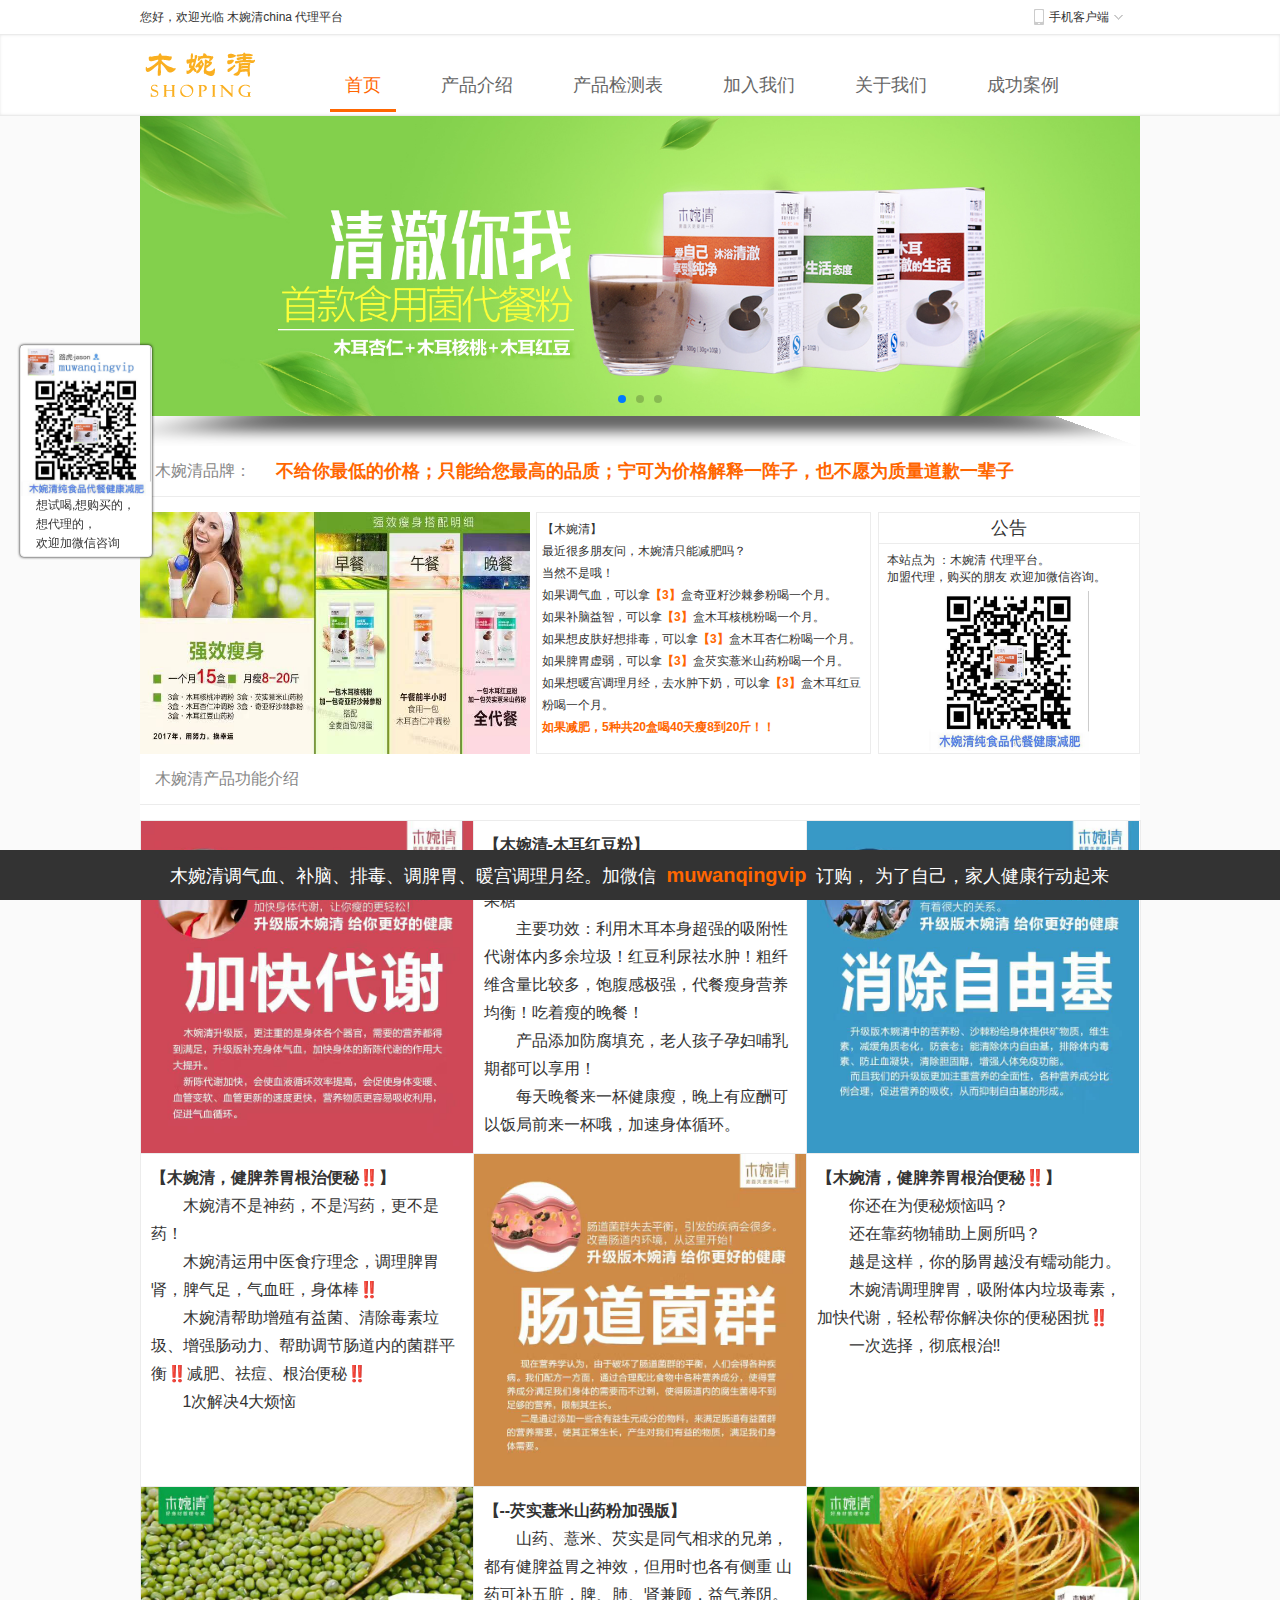
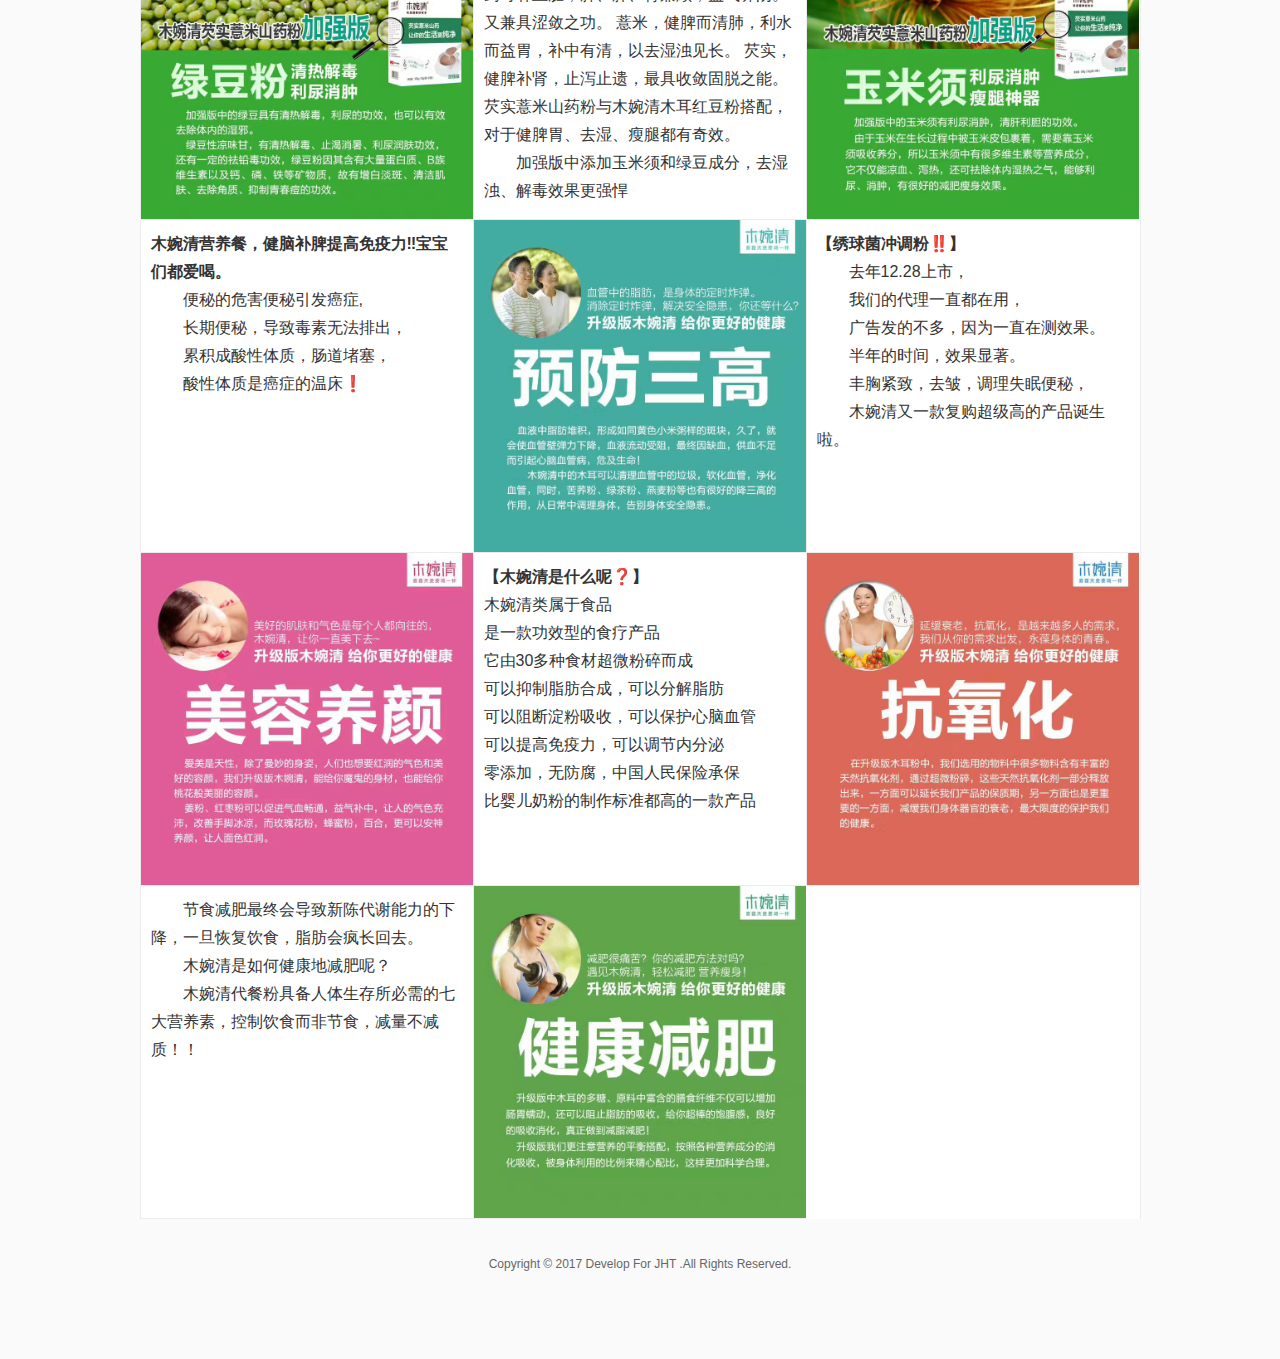
==== commit 46b0d881: "cs" ====
--- a/index.html
+++ b/index.html
@@ -234,7 +234,7 @@
 <!--侧边栏-end-->
 <!--为了自己的身体健康，为了家人的健康，还等什么呢？速速来咨询订购。欢迎加微信咨询了解-->
 <div class="mwq-bottom">
-    <div class="bottom-txt">木婉清调气血、补脑、排毒、调脾胃、暖宫调理月经。加微信<span>627634107</span>订购，
+    <div class="bottom-txt">木婉清调气血、补脑、排毒、调脾胃、暖宫调理月经。加微信<span>muwanqingvip</span>订购，
         为了自己，家人健康行动起来</div>
 </div>
 <!---->
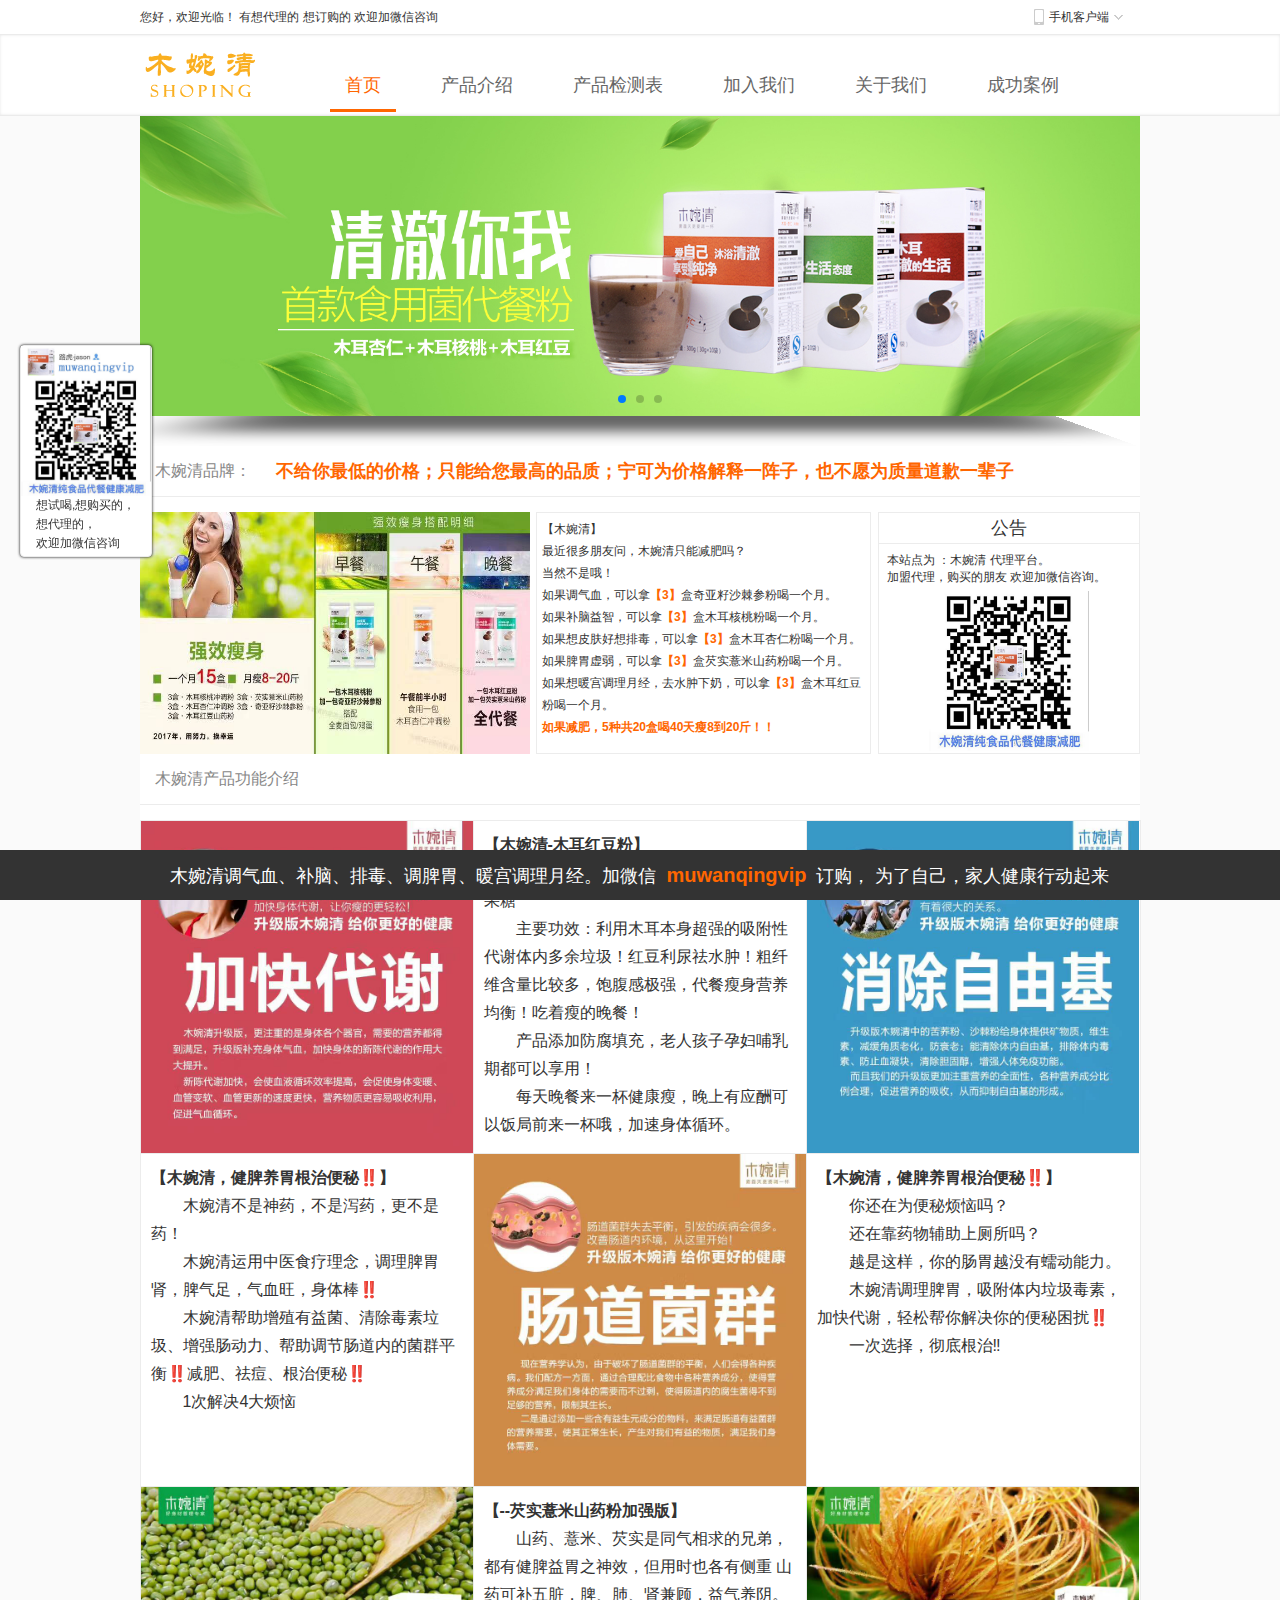
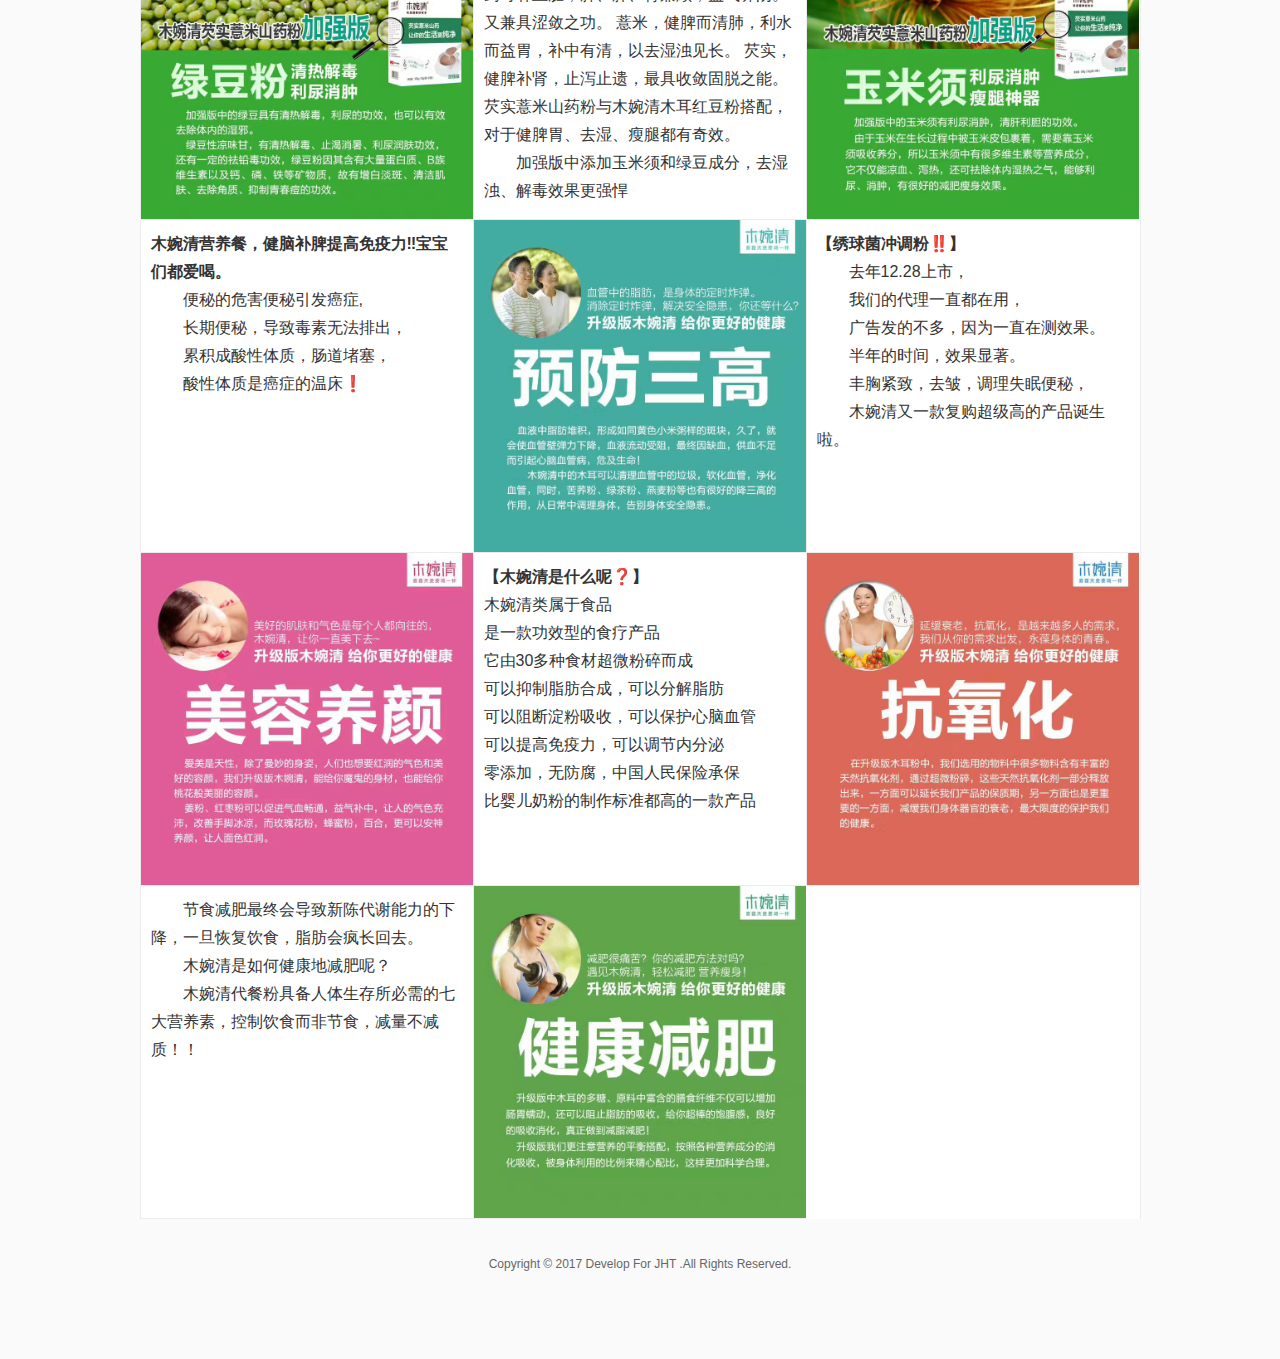
==== commit 834dc97b: "youhua" ====
--- a/index.html
+++ b/index.html
@@ -3,7 +3,10 @@
 <head>
     <meta charset="UTF-8">
     <meta name="viewport" content="width=device-width, initial-scale=1, user-scalable=no">
-    <meta name="keywords" content="木婉清,养生,调气血,补脑,排毒,调脾胃,暖宫调理月经">
+    <meta name="keywords" content="木婉清,养生,调气血,补脑,排毒,调脾胃,暖宫调理月经,减肥,瘦身,瘦腿">
+    <meta name="description" content="木婉清是一款黑木耳深加工食品，利用国家专利木耳多糖破壁提取技术和超微粉碎技术，
+    将木耳的功效发挥到极致，吸附体内多余脂肪和垃圾毒素排出体外，同时抑制脂肪的吸收，
+而且里面还有调理脾胃的食物，这样就可以瘦身，同时养成易瘦体质，是不会反弹的。">
     <title>木婉清</title>
     <link type="text/css" rel="stylesheet" href="css/swiper.min.css">
     <link type="text/css" rel="stylesheet" href="css/main.css">
@@ -12,7 +15,7 @@
 <!--头部-->
 <div class="mwq-head">
     <div class="head">
-        <span >您好，欢迎光临 木婉清china 代理平台 </span>
+        <span >您好，欢迎光临！ 有想代理的 想订购的 欢迎加微信咨询 </span>
         <div class="aside">
             <a href="####" class="tell">
                 <em class="muq-img"></em>
